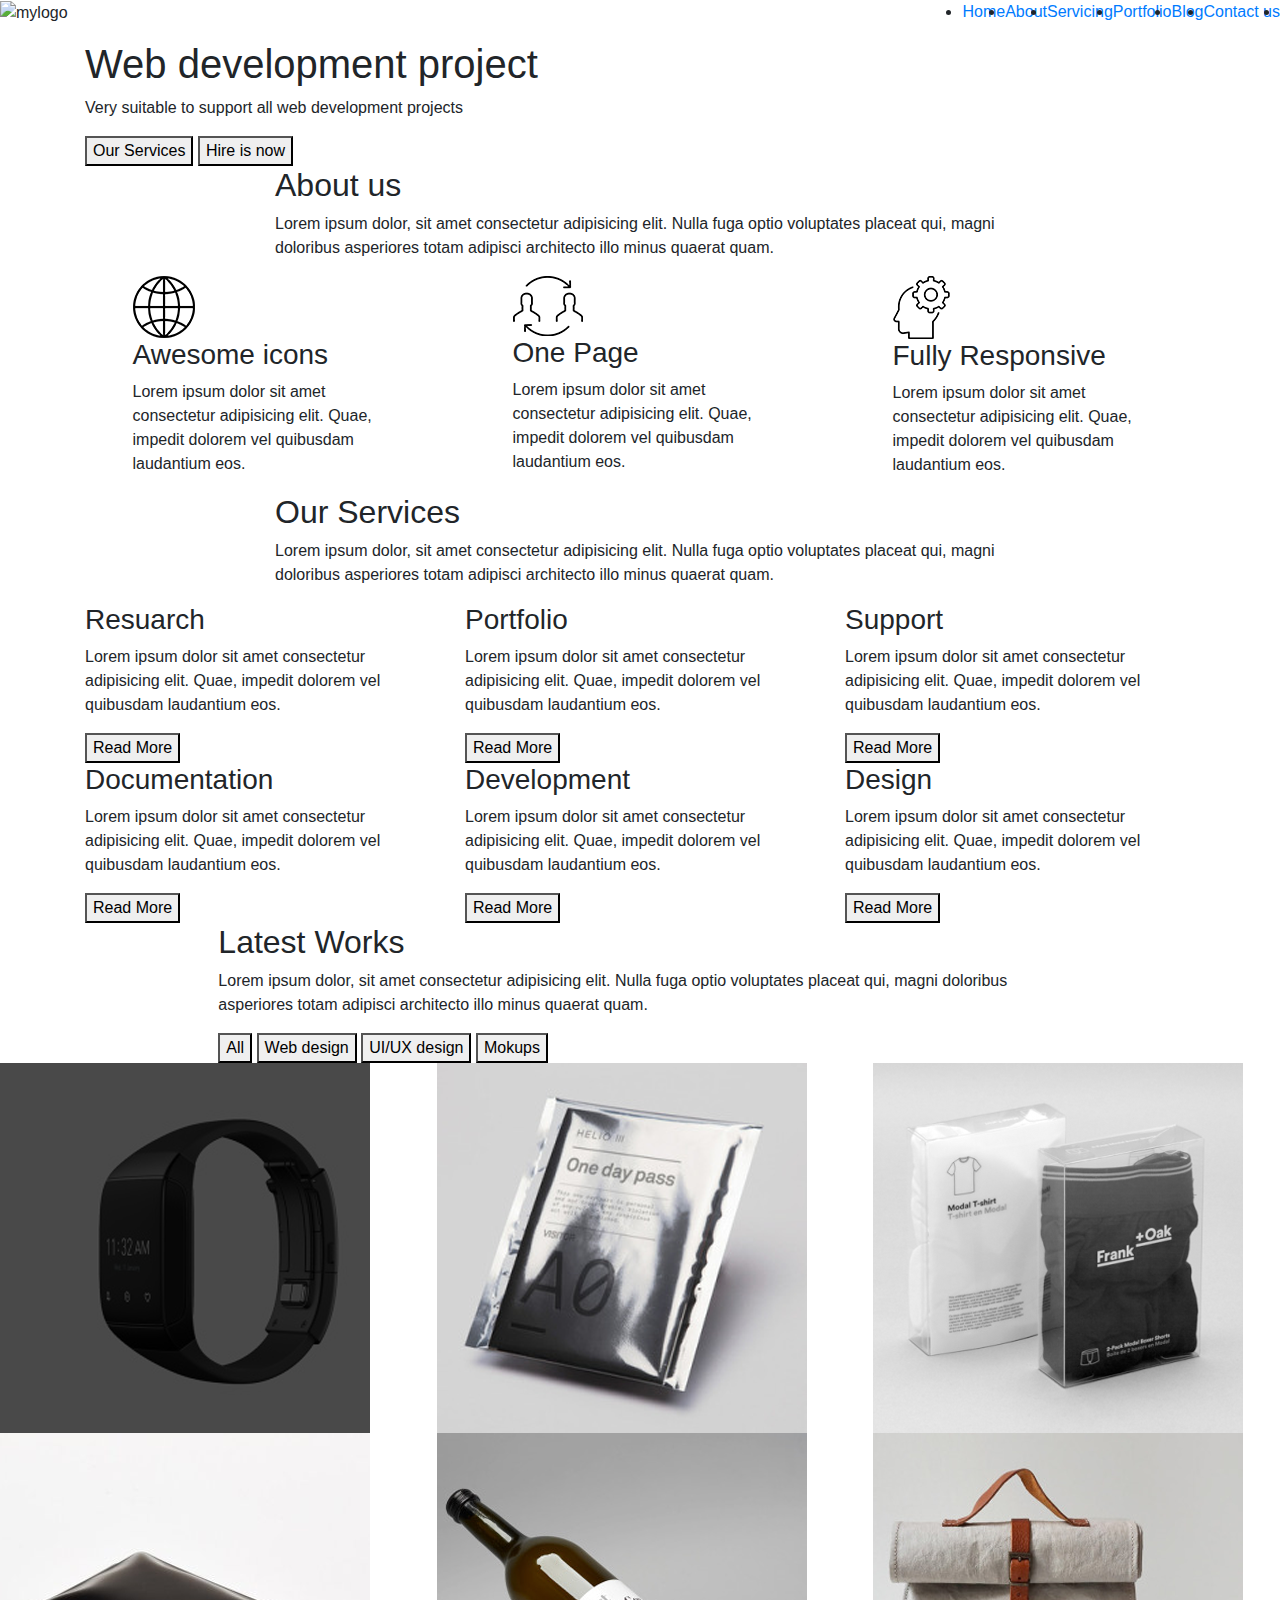
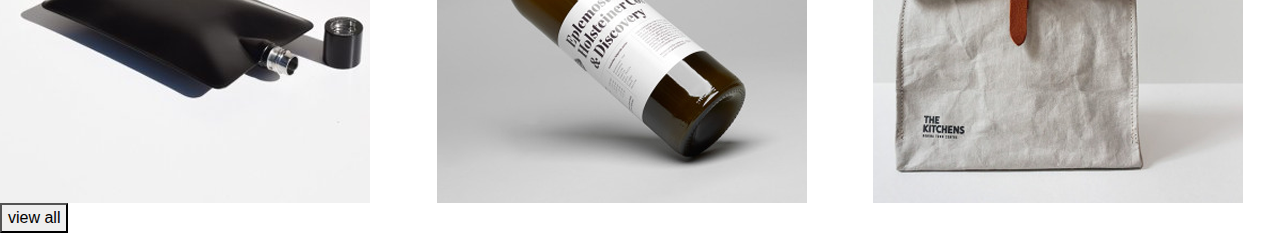
==== index.html @ f5da57b0 "PRICING PLAN" ====
<!DOCTYPE html>
<html lang="en">

<head>
  <meta charset="UTF-8" />
  <meta name="viewport" content="width=device-width, initial-scale=1.0" />
  <link rel="stylesheet" href="css/style.css">
  <script src="https://kit.fontawesome.com/3a7c97b37c.js" crossorigin="anonymous"></script>
  <link rel="stylesheet" href="https://stackpath.bootstrapcdn.com/bootstrap/4.4.1/css/bootstrap.min.css"
    integrity="sha384-Vkoo8x4CGsO3+Hhxv8T/Q5PaXtkKtu6ug5TOeNV6gBiFeWPGFN9MuhOf23Q9Ifjh" crossorigin="anonymous" />
  <title>Верстка по макету Bootstrap4 + BEM</title>
</head>

<body>
  <header class="menu-bar">
    <div class="conteiner">
      <div class="row">
        <div class="col-xl-2">
          <img src="img/logo.png" alt="mylogo" class="logo" />
        </div>
        <div class="col-xl-8 ml-auto align-self-center">
          <nav class="navigation">
            <ul class="menu d-flex justify-content-end">
              <li class="menu__item"><a href="#">Home</a></li>
              <li class="menu__item"><a href="#">About</a></li>
              <li class="menu__item"><a href="#">Servicing</a></li>
              <li class="menu__item"><a href="#">Portfolio</a></li>
              <li class="menu__item"><a href="#">Blog</a></li>
              <li class="menu__item"><a href="#">Contact us</a></li>
              <li class="menu__item"><i class="fas fa-search"></i></li>
            </ul>
          </nav>
        </div>
      </div>
    </div>
  </header>
  <header class="header">
    <div class="container">
      <div class="row">
        <div class="col-xl-12">
          <h1 class="header__title">Web development project</h1>
          <p class="header__text">
            Very suitable to support all web development projects
          </p>
          <button class="button">Our Services</button>
          <button class="button">Hire is now</button>
        </div>
      </div>
    </div>
  </header>

  <!-- ==============================================================================

                                    ABOUT US

============================================================================== -->

  <section class="about">
    <div class="container">
      <div class="row justify-content-center">
        <div class="col-xl-8">
          <h2 class="about__title">About us</h2>
          <p class="about__text">
            Lorem ipsum dolor, sit amet consectetur adipisicing elit. Nulla
            fuga optio voluptates placeat qui, magni doloribus asperiores
            totam adipisci architecto illo minus quaerat quam.
          </p>
        </div>
      </div>
      <div class="row justify-content-around">
        <div class="col-xl-3">
          <img src="img/internet.png" alt="internet" />
          <h3 class="about_h3">Awesome icons</h3>
          <p class="about__text">
            Lorem ipsum dolor sit amet consectetur adipisicing elit. Quae,
            impedit dolorem vel quibusdam laudantium eos.
          </p>
        </div>
        <div class="col-xl-3">
          <img src="img/transfer.png" alt="world" />
          <h3 class="about_h3">One Page</h3>
          <p class="about__text">
            Lorem ipsum dolor sit amet consectetur adipisicing elit. Quae,
            impedit dolorem vel quibusdam laudantium eos.
          </p>
        </div>
        <div class="col-xl-3">
          <img src="img/head.png" alt="head" />
          <h3 class="about_h3">Fully Responsive</h3>
          <p class="about__text">
            Lorem ipsum dolor sit amet consectetur adipisicing elit. Quae,
            impedit dolorem vel quibusdam laudantium eos.
          </p>
        </div>
      </div>
    </div>
  </section>
  <!-- ==============================================================================
        
                                            OUR SERVICES
        
        ============================================================================== -->

  <section class="services">
    <div class="container">
      <div class="row justify-content-center">
        <div class="col-xl-8">
          <h2 class="about__title">Our Services</h2>
          <p class="about__text">
            Lorem ipsum dolor, sit amet consectetur adipisicing elit. Nulla
            fuga optio voluptates placeat qui, magni doloribus asperiores
            totam adipisci architecto illo minus quaerat quam.
          </p>
        </div>
      </div>
      <div class="row justify-content-center">
        <div class="col-xl-4">
          <div class="our_card">
            <i class="fas fa-mobile-alt icon"></i>
            <!-- класс icon для стилизации даннок иконки -->
            <h3 class="about_h3">Resuarch</h3>
            <p class="about__text">
              Lorem ipsum dolor sit amet consectetur adipisicing elit. Quae,
              impedit dolorem vel quibusdam laudantium eos.
            </p>
            <button class="button-services">Read More</button>
          </div>
        </div>
        <div class="col-xl-4">
          <div class="our_card">
            <i class="fas fa-mobile-alt icon"></i>
            <!-- класс icon для стилизации даннок иконки -->
            <h3 class="about_h3">Portfolio</h3>
            <p class="about__text">
              Lorem ipsum dolor sit amet consectetur adipisicing elit. Quae,
              impedit dolorem vel quibusdam laudantium eos.
            </p>
            <button class="button-services">Read More</button>
          </div>
        </div>
        <div class="col-xl-4">
          <div class="our_card">
            <i class="fas fa-mobile-alt icon"></i> <!-- класс icon для стилизации даннок иконки -->
            <h3 class="about_h3">Support</h3>
            <p class="about__text">
              Lorem ipsum dolor sit amet consectetur adipisicing elit. Quae,
              impedit dolorem vel quibusdam laudantium eos.
            </p>
            <button class="button-services">Read More</button>
          </div>
        </div>
        <div class="col-xl-4">
          <div class="our_card">
            <i class="fas fa-mobile-alt icon"></i> <!-- класс icon для стилизации даннок иконки -->
            <h3 class="about_h3">Documentation</h3>
            <p class="about__text">
              Lorem ipsum dolor sit amet consectetur adipisicing elit. Quae,
              impedit dolorem vel quibusdam laudantium eos.
            </p>
            <button class="button-services">Read More</button>
          </div>
        </div>
        <div class="col-xl-4">
          <div class="our_card">
            <i class="fas fa-mobile-alt icon"></i> <!-- класс icon для стилизации даннок иконки -->
            <h3 class="about_h3">Development</h3>
            <p class="about__text">
              Lorem ipsum dolor sit amet consectetur adipisicing elit. Quae,
              impedit dolorem vel quibusdam laudantium eos.
            </p>
            <button class="button-services">Read More</button>
          </div>
        </div>
        <div class="col-xl-4">
          <div class="our_card">
            <i class="fas fa-mobile-alt icon"></i> <!-- класс icon для стилизации даннок иконки -->
            <h3 class="about_h3">Design</h3>
            <p class="about__text">
              Lorem ipsum dolor sit amet consectetur adipisicing elit. Quae,
              impedit dolorem vel quibusdam laudantium eos.
            </p>
            <button class="button-services">Read More</button>
          </div>
        </div>
      </div>
    </div>
  </section>

  <!-- ==============================================================================
                
                                                    LATEST WORKS portfolio
                
                ============================================================================== -->

  <section class="portfolio">
    <container>
      <div class="row justify-content-center">
        <div class="col-xl-8">
          <h2 class="about__title">Latest Works</h2>
          <p class="about__text">
            Lorem ipsum dolor, sit amet consectetur adipisicing elit. Nulla
            fuga optio voluptates placeat qui, magni doloribus asperiores
            totam adipisci architecto illo minus quaerat quam.
          </p>
          <button val="on" class="button" filter="all">All</button>
          <button val="off" class="button" filter="wd">Web design</button>
          <button val="off" class="button" filter="ud">UI/UX design</button>
          <button val="off" class="button" filter="moc">Mokups</button>
        </div>
      </div>
      <div class="row filter">
        <div filter="wd" class="col-xl-4">
          <img src="img/item1.png" alt="" />
        </div>
        <div filter="moc" class="col-xl-4"><img src="img/item2.png" alt="" /></div>
        <div filter="wd" class="col-xl-4"><img src="img/item3.png" alt="" /></div>
        <div filter="moc" class="col-xl-4"><img src="img/item4.png" alt="" /></div>
        <div filter="ud" class="col-xl-4"><img src="img/item5.png" alt="" /></div>
        <div filter="ud" class="col-xl-4"><img src="img/item6.png" alt="" /></div>
      </div>
      <div class="row">
        <div class="col-xl-12">
          <button class="button">view all</button>
        </div>
      </div>
    </container>
  </section>

  <!-- ==============================================================================
    
                                        PRICING PLAN
    
    ============================================================================== -->


  <script src="https://code.jquery.com/jquery-3.4.1.slim.min.js"
    integrity="sha384-J6qa4849blE2+poT4WnyKhv5vZF5SrPo0iEjwBvKU7imGFAV0wwj1yYfoRSJoZ+n"
    crossorigin="anonymous"></script>
  <script src="https://cdn.jsdelivr.net/npm/popper.js@1.16.0/dist/umd/popper.min.js"
    integrity="sha384-Q6E9RHvbIyZFJoft+2mJbHaEWldlvI9IOYy5n3zV9zzTtmI3UksdQRVvoxMfooAo"
    crossorigin="anonymous"></script>
  <script src="https://stackpath.bootstrapcdn.com/bootstrap/4.4.1/js/bootstrap.min.js"
    integrity="sha384-wfSDF2E50Y2D1uUdj0O3uMBJnjuUD4Ih7YwaYd1iqfktj0Uod8GCExl3Og8ifwB6"
    crossorigin="anonymous"></script>
  <script src="js/main.js"></script>
</body>

</html>
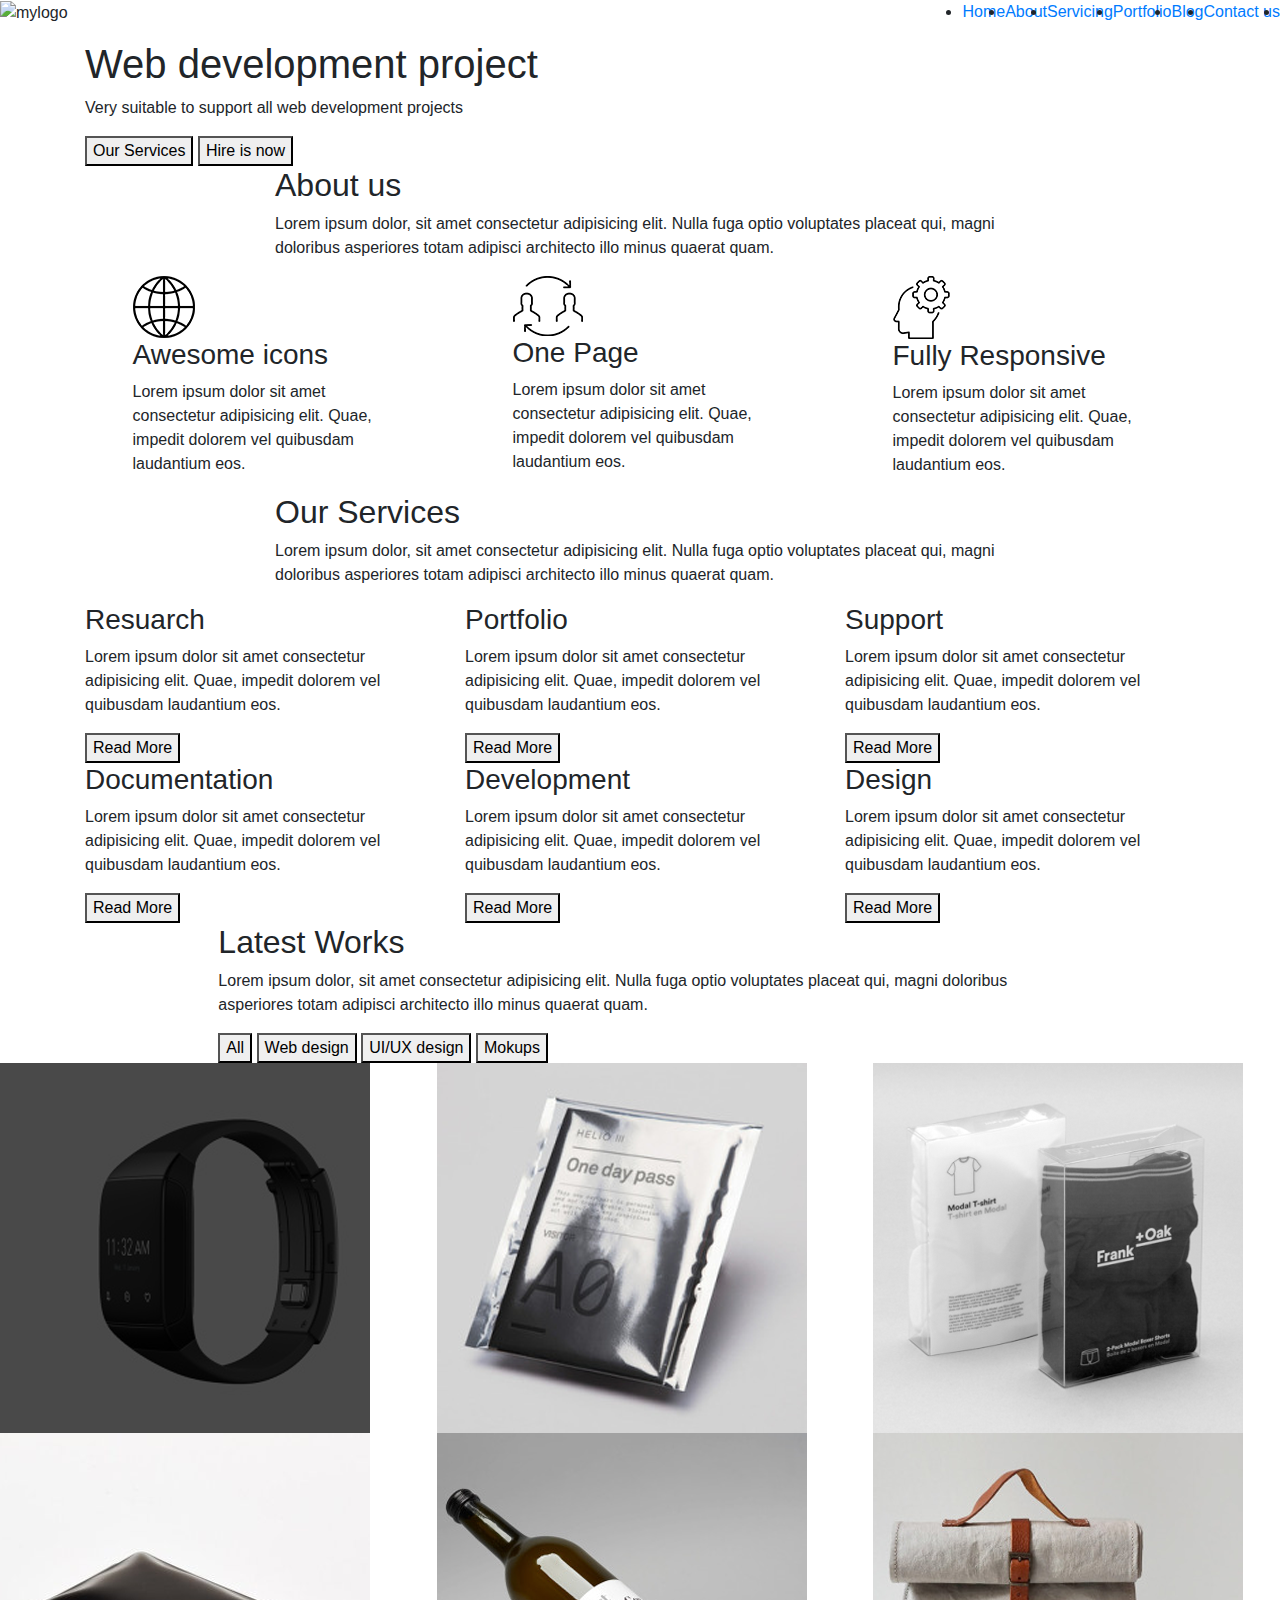
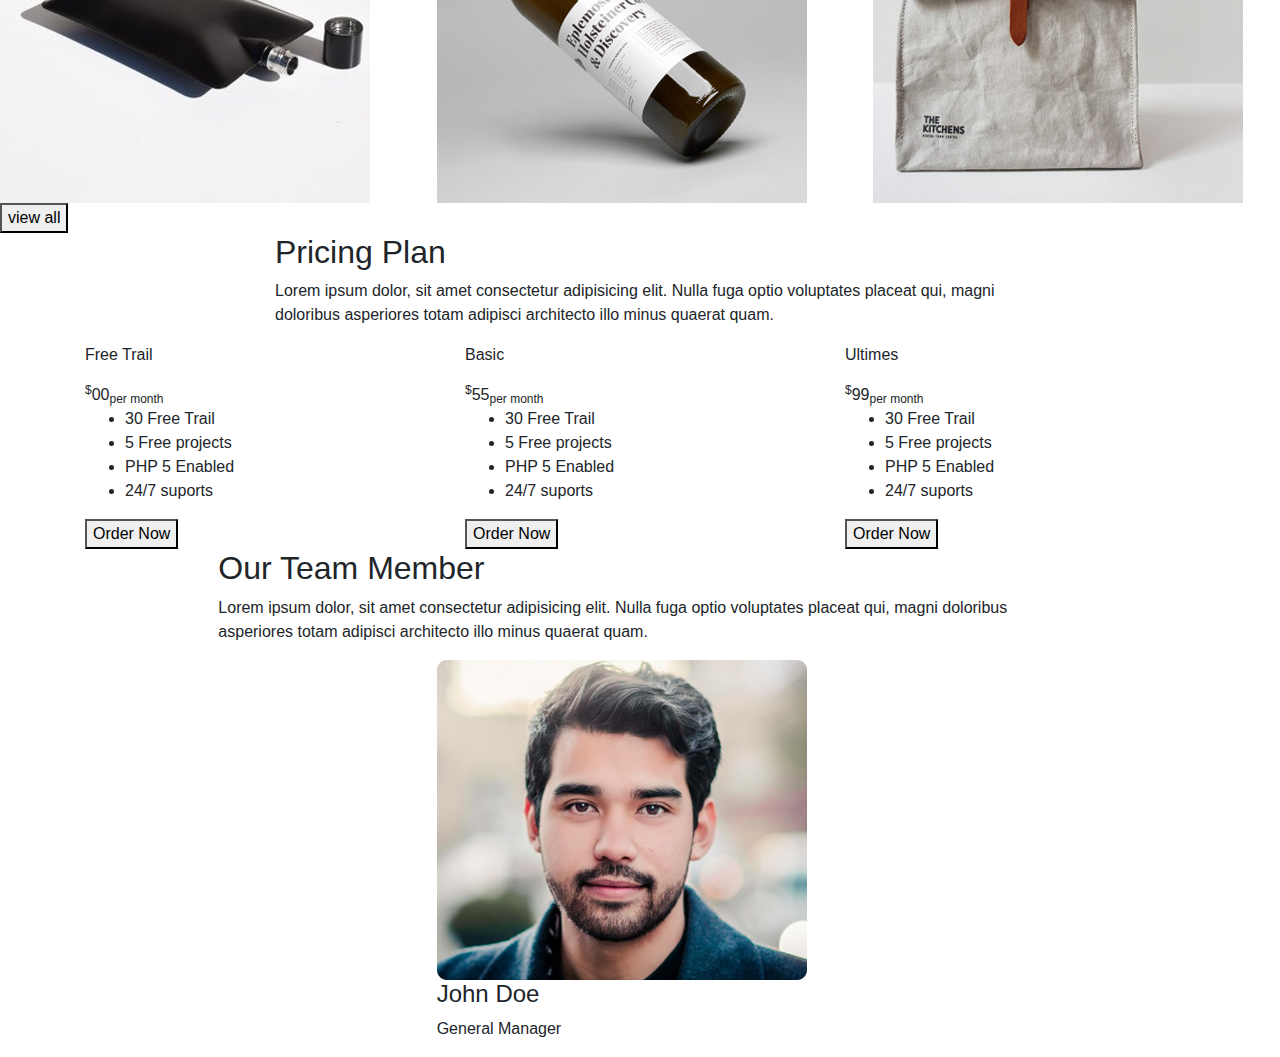
==== commit 86f0ec92: "OUR TEAM" ====
--- a/index.html
+++ b/index.html
@@ -2,247 +2,334 @@
 <html lang="en">
 
 <head>
-  <meta charset="UTF-8" />
-  <meta name="viewport" content="width=device-width, initial-scale=1.0" />
-  <link rel="stylesheet" href="css/style.css">
-  <script src="https://kit.fontawesome.com/3a7c97b37c.js" crossorigin="anonymous"></script>
-  <link rel="stylesheet" href="https://stackpath.bootstrapcdn.com/bootstrap/4.4.1/css/bootstrap.min.css"
-    integrity="sha384-Vkoo8x4CGsO3+Hhxv8T/Q5PaXtkKtu6ug5TOeNV6gBiFeWPGFN9MuhOf23Q9Ifjh" crossorigin="anonymous" />
-  <title>Верстка по макету Bootstrap4 + BEM</title>
+    <meta charset="UTF-8" />
+    <meta name="viewport" content="width=device-width, initial-scale=1.0" />
+    <link rel="stylesheet" href="css/style.css">
+    <link rel="stylesheet" type="text/css" href="//cdn.jsdelivr.net/npm/slick-carousel@1.8.1/slick/slick.css" />
+    <script src="https://kit.fontawesome.com/3a7c97b37c.js" crossorigin="anonymous"></script>
+    <link rel="stylesheet" href="https://stackpath.bootstrapcdn.com/bootstrap/4.4.1/css/bootstrap.min.css" integrity="sha384-Vkoo8x4CGsO3+Hhxv8T/Q5PaXtkKtu6ug5TOeNV6gBiFeWPGFN9MuhOf23Q9Ifjh" crossorigin="anonymous" />
+    <title>Верстка по макету Bootstrap4 + BEM</title>
 </head>
 
 <body>
-  <header class="menu-bar">
-    <div class="conteiner">
-      <div class="row">
-        <div class="col-xl-2">
-          <img src="img/logo.png" alt="mylogo" class="logo" />
-        </div>
-        <div class="col-xl-8 ml-auto align-self-center">
-          <nav class="navigation">
-            <ul class="menu d-flex justify-content-end">
-              <li class="menu__item"><a href="#">Home</a></li>
-              <li class="menu__item"><a href="#">About</a></li>
-              <li class="menu__item"><a href="#">Servicing</a></li>
-              <li class="menu__item"><a href="#">Portfolio</a></li>
-              <li class="menu__item"><a href="#">Blog</a></li>
-              <li class="menu__item"><a href="#">Contact us</a></li>
-              <li class="menu__item"><i class="fas fa-search"></i></li>
-            </ul>
-          </nav>
-        </div>
-      </div>
-    </div>
-  </header>
-  <header class="header">
-    <div class="container">
-      <div class="row">
-        <div class="col-xl-12">
-          <h1 class="header__title">Web development project</h1>
-          <p class="header__text">
-            Very suitable to support all web development projects
-          </p>
-          <button class="button">Our Services</button>
-          <button class="button">Hire is now</button>
-        </div>
-      </div>
-    </div>
-  </header>
-
-  <!-- ==============================================================================
+    <header class="menu-bar">
+        <div class="conteiner">
+            <div class="row">
+                <div class="col-xl-2">
+                    <img src="img/logo.png" alt="mylogo" class="logo" />
+                </div>
+                <div class="col-xl-8 ml-auto align-self-center">
+                    <nav class="navigation">
+                        <ul class="menu d-flex justify-content-end">
+                            <li class="menu__item"><a href="#">Home</a></li>
+                            <li class="menu__item"><a href="#">About</a></li>
+                            <li class="menu__item"><a href="#">Servicing</a></li>
+                            <li class="menu__item"><a href="#">Portfolio</a></li>
+                            <li class="menu__item"><a href="#">Blog</a></li>
+                            <li class="menu__item"><a href="#">Contact us</a></li>
+                            <li class="menu__item"><i class="fas fa-search"></i></li>
+                        </ul>
+                    </nav>
+                </div>
+            </div>
+        </div>
+    </header>
+    <header class="header">
+        <div class="container">
+            <div class="row">
+                <div class="col-xl-12">
+                    <h1 class="header__title">Web development project</h1>
+                    <p class="header__text">
+                        Very suitable to support all web development projects
+                    </p>
+                    <button class="button">Our Services</button>
+                    <button class="button">Hire is now</button>
+                </div>
+            </div>
+        </div>
+    </header>
+
+    <!-- ==============================================================================
 
                                     ABOUT US
 
 ============================================================================== -->
 
-  <section class="about">
-    <div class="container">
-      <div class="row justify-content-center">
-        <div class="col-xl-8">
-          <h2 class="about__title">About us</h2>
-          <p class="about__text">
-            Lorem ipsum dolor, sit amet consectetur adipisicing elit. Nulla
-            fuga optio voluptates placeat qui, magni doloribus asperiores
-            totam adipisci architecto illo minus quaerat quam.
-          </p>
-        </div>
-      </div>
-      <div class="row justify-content-around">
-        <div class="col-xl-3">
-          <img src="img/internet.png" alt="internet" />
-          <h3 class="about_h3">Awesome icons</h3>
-          <p class="about__text">
-            Lorem ipsum dolor sit amet consectetur adipisicing elit. Quae,
-            impedit dolorem vel quibusdam laudantium eos.
-          </p>
-        </div>
-        <div class="col-xl-3">
-          <img src="img/transfer.png" alt="world" />
-          <h3 class="about_h3">One Page</h3>
-          <p class="about__text">
-            Lorem ipsum dolor sit amet consectetur adipisicing elit. Quae,
-            impedit dolorem vel quibusdam laudantium eos.
-          </p>
-        </div>
-        <div class="col-xl-3">
-          <img src="img/head.png" alt="head" />
-          <h3 class="about_h3">Fully Responsive</h3>
-          <p class="about__text">
-            Lorem ipsum dolor sit amet consectetur adipisicing elit. Quae,
-            impedit dolorem vel quibusdam laudantium eos.
-          </p>
-        </div>
-      </div>
-    </div>
-  </section>
-  <!-- ==============================================================================
+    <section class="about">
+        <div class="container">
+            <div class="row justify-content-center">
+                <div class="col-xl-8">
+                    <h2 class="about__title">About us</h2>
+                    <p class="about__text">
+                        Lorem ipsum dolor, sit amet consectetur adipisicing elit. Nulla fuga optio voluptates placeat qui, magni doloribus asperiores totam adipisci architecto illo minus quaerat quam.
+                    </p>
+                </div>
+            </div>
+            <div class="row justify-content-around">
+                <div class="col-xl-3">
+                    <img src="img/internet.png" alt="internet" />
+                    <h3 class="about_h3">Awesome icons</h3>
+                    <p class="about__text">
+                        Lorem ipsum dolor sit amet consectetur adipisicing elit. Quae, impedit dolorem vel quibusdam laudantium eos.
+                    </p>
+                </div>
+                <div class="col-xl-3">
+                    <img src="img/transfer.png" alt="world" />
+                    <h3 class="about_h3">One Page</h3>
+                    <p class="about__text">
+                        Lorem ipsum dolor sit amet consectetur adipisicing elit. Quae, impedit dolorem vel quibusdam laudantium eos.
+                    </p>
+                </div>
+                <div class="col-xl-3">
+                    <img src="img/head.png" alt="head" />
+                    <h3 class="about_h3">Fully Responsive</h3>
+                    <p class="about__text">
+                        Lorem ipsum dolor sit amet consectetur adipisicing elit. Quae, impedit dolorem vel quibusdam laudantium eos.
+                    </p>
+                </div>
+            </div>
+        </div>
+    </section>
+    <!-- ==============================================================================
         
                                             OUR SERVICES
         
         ============================================================================== -->
 
-  <section class="services">
-    <div class="container">
-      <div class="row justify-content-center">
-        <div class="col-xl-8">
-          <h2 class="about__title">Our Services</h2>
-          <p class="about__text">
-            Lorem ipsum dolor, sit amet consectetur adipisicing elit. Nulla
-            fuga optio voluptates placeat qui, magni doloribus asperiores
-            totam adipisci architecto illo minus quaerat quam.
-          </p>
-        </div>
-      </div>
-      <div class="row justify-content-center">
-        <div class="col-xl-4">
-          <div class="our_card">
-            <i class="fas fa-mobile-alt icon"></i>
-            <!-- класс icon для стилизации даннок иконки -->
-            <h3 class="about_h3">Resuarch</h3>
-            <p class="about__text">
-              Lorem ipsum dolor sit amet consectetur adipisicing elit. Quae,
-              impedit dolorem vel quibusdam laudantium eos.
-            </p>
-            <button class="button-services">Read More</button>
-          </div>
-        </div>
-        <div class="col-xl-4">
-          <div class="our_card">
-            <i class="fas fa-mobile-alt icon"></i>
-            <!-- класс icon для стилизации даннок иконки -->
-            <h3 class="about_h3">Portfolio</h3>
-            <p class="about__text">
-              Lorem ipsum dolor sit amet consectetur adipisicing elit. Quae,
-              impedit dolorem vel quibusdam laudantium eos.
-            </p>
-            <button class="button-services">Read More</button>
-          </div>
-        </div>
-        <div class="col-xl-4">
-          <div class="our_card">
-            <i class="fas fa-mobile-alt icon"></i> <!-- класс icon для стилизации даннок иконки -->
-            <h3 class="about_h3">Support</h3>
-            <p class="about__text">
-              Lorem ipsum dolor sit amet consectetur adipisicing elit. Quae,
-              impedit dolorem vel quibusdam laudantium eos.
-            </p>
-            <button class="button-services">Read More</button>
-          </div>
-        </div>
-        <div class="col-xl-4">
-          <div class="our_card">
-            <i class="fas fa-mobile-alt icon"></i> <!-- класс icon для стилизации даннок иконки -->
-            <h3 class="about_h3">Documentation</h3>
-            <p class="about__text">
-              Lorem ipsum dolor sit amet consectetur adipisicing elit. Quae,
-              impedit dolorem vel quibusdam laudantium eos.
-            </p>
-            <button class="button-services">Read More</button>
-          </div>
-        </div>
-        <div class="col-xl-4">
-          <div class="our_card">
-            <i class="fas fa-mobile-alt icon"></i> <!-- класс icon для стилизации даннок иконки -->
-            <h3 class="about_h3">Development</h3>
-            <p class="about__text">
-              Lorem ipsum dolor sit amet consectetur adipisicing elit. Quae,
-              impedit dolorem vel quibusdam laudantium eos.
-            </p>
-            <button class="button-services">Read More</button>
-          </div>
-        </div>
-        <div class="col-xl-4">
-          <div class="our_card">
-            <i class="fas fa-mobile-alt icon"></i> <!-- класс icon для стилизации даннок иконки -->
-            <h3 class="about_h3">Design</h3>
-            <p class="about__text">
-              Lorem ipsum dolor sit amet consectetur adipisicing elit. Quae,
-              impedit dolorem vel quibusdam laudantium eos.
-            </p>
-            <button class="button-services">Read More</button>
-          </div>
-        </div>
-      </div>
-    </div>
-  </section>
-
-  <!-- ==============================================================================
+    <section class="services">
+        <div class="container">
+            <div class="row justify-content-center">
+                <div class="col-xl-8">
+                    <h2 class="about__title">Our Services</h2>
+                    <p class="about__text">
+                        Lorem ipsum dolor, sit amet consectetur adipisicing elit. Nulla fuga optio voluptates placeat qui, magni doloribus asperiores totam adipisci architecto illo minus quaerat quam.
+                    </p>
+                </div>
+            </div>
+            <div class="row justify-content-center">
+                <div class="col-xl-4">
+                    <div class="our_card">
+                        <i class="fas fa-mobile-alt icon"></i>
+                        <!-- класс icon для стилизации даннок иконки -->
+                        <h3 class="about_h3">Resuarch</h3>
+                        <p class="about__text">
+                            Lorem ipsum dolor sit amet consectetur adipisicing elit. Quae, impedit dolorem vel quibusdam laudantium eos.
+                        </p>
+                        <button class="button-services">Read More</button>
+                    </div>
+                </div>
+                <div class="col-xl-4">
+                    <div class="our_card">
+                        <i class="fas fa-mobile-alt icon"></i>
+                        <!-- класс icon для стилизации даннок иконки -->
+                        <h3 class="about_h3">Portfolio</h3>
+                        <p class="about__text">
+                            Lorem ipsum dolor sit amet consectetur adipisicing elit. Quae, impedit dolorem vel quibusdam laudantium eos.
+                        </p>
+                        <button class="button-services">Read More</button>
+                    </div>
+                </div>
+                <div class="col-xl-4">
+                    <div class="our_card">
+                        <i class="fas fa-mobile-alt icon"></i>
+                        <!-- класс icon для стилизации даннок иконки -->
+                        <h3 class="about_h3">Support</h3>
+                        <p class="about__text">
+                            Lorem ipsum dolor sit amet consectetur adipisicing elit. Quae, impedit dolorem vel quibusdam laudantium eos.
+                        </p>
+                        <button class="button-services">Read More</button>
+                    </div>
+                </div>
+                <div class="col-xl-4">
+                    <div class="our_card">
+                        <i class="fas fa-mobile-alt icon"></i>
+                        <!-- класс icon для стилизации даннок иконки -->
+                        <h3 class="about_h3">Documentation</h3>
+                        <p class="about__text">
+                            Lorem ipsum dolor sit amet consectetur adipisicing elit. Quae, impedit dolorem vel quibusdam laudantium eos.
+                        </p>
+                        <button class="button-services">Read More</button>
+                    </div>
+                </div>
+                <div class="col-xl-4">
+                    <div class="our_card">
+                        <i class="fas fa-mobile-alt icon"></i>
+                        <!-- класс icon для стилизации даннок иконки -->
+                        <h3 class="about_h3">Development</h3>
+                        <p class="about__text">
+                            Lorem ipsum dolor sit amet consectetur adipisicing elit. Quae, impedit dolorem vel quibusdam laudantium eos.
+                        </p>
+                        <button class="button-services">Read More</button>
+                    </div>
+                </div>
+                <div class="col-xl-4">
+                    <div class="our_card">
+                        <i class="fas fa-mobile-alt icon"></i>
+                        <!-- класс icon для стилизации даннок иконки -->
+                        <h3 class="about_h3">Design</h3>
+                        <p class="about__text">
+                            Lorem ipsum dolor sit amet consectetur adipisicing elit. Quae, impedit dolorem vel quibusdam laudantium eos.
+                        </p>
+                        <button class="button-services">Read More</button>
+                    </div>
+                </div>
+            </div>
+        </div>
+    </section>
+
+    <!-- ==============================================================================
                 
                                                     LATEST WORKS portfolio
                 
                 ============================================================================== -->
 
-  <section class="portfolio">
-    <container>
-      <div class="row justify-content-center">
-        <div class="col-xl-8">
-          <h2 class="about__title">Latest Works</h2>
-          <p class="about__text">
-            Lorem ipsum dolor, sit amet consectetur adipisicing elit. Nulla
-            fuga optio voluptates placeat qui, magni doloribus asperiores
-            totam adipisci architecto illo minus quaerat quam.
-          </p>
-          <button val="on" class="button" filter="all">All</button>
-          <button val="off" class="button" filter="wd">Web design</button>
-          <button val="off" class="button" filter="ud">UI/UX design</button>
-          <button val="off" class="button" filter="moc">Mokups</button>
-        </div>
-      </div>
-      <div class="row filter">
-        <div filter="wd" class="col-xl-4">
-          <img src="img/item1.png" alt="" />
-        </div>
-        <div filter="moc" class="col-xl-4"><img src="img/item2.png" alt="" /></div>
-        <div filter="wd" class="col-xl-4"><img src="img/item3.png" alt="" /></div>
-        <div filter="moc" class="col-xl-4"><img src="img/item4.png" alt="" /></div>
-        <div filter="ud" class="col-xl-4"><img src="img/item5.png" alt="" /></div>
-        <div filter="ud" class="col-xl-4"><img src="img/item6.png" alt="" /></div>
-      </div>
-      <div class="row">
-        <div class="col-xl-12">
-          <button class="button">view all</button>
-        </div>
-      </div>
-    </container>
-  </section>
-
-  <!-- ==============================================================================
+    <section class="portfolio">
+        <container>
+            <div class="row justify-content-center">
+                <div class="col-xl-8">
+                    <h2 class="about__title">Latest Works</h2>
+                    <p class="about__text">
+                        Lorem ipsum dolor, sit amet consectetur adipisicing elit. Nulla fuga optio voluptates placeat qui, magni doloribus asperiores totam adipisci architecto illo minus quaerat quam.
+                    </p>
+                    <button val="on" class="button" filter="all">All</button>
+                    <button val="off" class="button" filter="wd">Web design</button>
+                    <button val="off" class="button" filter="ud">UI/UX design</button>
+                    <button val="off" class="button" filter="moc">Mokups</button>
+                </div>
+            </div>
+            <div class="row filter">
+                <div filter="wd" class="col-xl-4">
+                    <img src="img/item1.png" alt="" />
+                </div>
+                <div filter="moc" class="col-xl-4"><img src="img/item2.png" alt="" /></div>
+                <div filter="wd" class="col-xl-4"><img src="img/item3.png" alt="" /></div>
+                <div filter="moc" class="col-xl-4"><img src="img/item4.png" alt="" /></div>
+                <div filter="ud" class="col-xl-4"><img src="img/item5.png" alt="" /></div>
+                <div filter="ud" class="col-xl-4"><img src="img/item6.png" alt="" /></div>
+            </div>
+            <div class="row">
+                <div class="col-xl-12">
+                    <button class="button">view all</button>
+                </div>
+            </div>
+        </container>
+    </section>
+
+    <!-- ==============================================================================
     
                                         PRICING PLAN
     
     ============================================================================== -->
 
-
-  <script src="https://code.jquery.com/jquery-3.4.1.slim.min.js"
-    integrity="sha384-J6qa4849blE2+poT4WnyKhv5vZF5SrPo0iEjwBvKU7imGFAV0wwj1yYfoRSJoZ+n"
-    crossorigin="anonymous"></script>
-  <script src="https://cdn.jsdelivr.net/npm/popper.js@1.16.0/dist/umd/popper.min.js"
-    integrity="sha384-Q6E9RHvbIyZFJoft+2mJbHaEWldlvI9IOYy5n3zV9zzTtmI3UksdQRVvoxMfooAo"
-    crossorigin="anonymous"></script>
-  <script src="https://stackpath.bootstrapcdn.com/bootstrap/4.4.1/js/bootstrap.min.js"
-    integrity="sha384-wfSDF2E50Y2D1uUdj0O3uMBJnjuUD4Ih7YwaYd1iqfktj0Uod8GCExl3Og8ifwB6"
-    crossorigin="anonymous"></script>
-  <script src="js/main.js"></script>
+    <section class="pricing">
+        <div class="container">
+            <div class="row justify-content-center">
+                <div class="col-xl-8">
+                    <h2 class="about__title">Pricing Plan</h2>
+                    <p class="about__text">
+                        Lorem ipsum dolor, sit amet consectetur adipisicing elit. Nulla fuga optio voluptates placeat qui, magni doloribus asperiores totam adipisci architecto illo minus quaerat quam.
+                    </p>
+                </div>
+            </div>
+            <div class="row justify-content-around">
+                <div class="col-xl-4">
+                    <div class="price">
+                        <div class="price__head">
+                            <p>Free Trail</p>
+                            <sup>$</sup>00<sub>per month</sub>
+                        </div>
+                        <div class="price__body">
+                            <ul>
+                                <li>30 Free Trail</li>
+                                <li>5 Free projects</li>
+                                <li> PHP 5 Enabled</li>
+                                <li>24/7 suports</li>
+                            </ul>
+                        </div>
+                        <div class="price__footer"><button>Order Now</button>
+                        </div>
+                    </div>
+                </div>
+                <div class="col-xl-4">
+                    <div class="price">
+                        <div class="price__head">
+                            <p>Basic</p>
+                            <sup>$</sup>55<sub>per month</sub>
+                        </div>
+                        <div class="price__body">
+                            <ul>
+                                <li>30 Free Trail</li>
+                                <li>5 Free projects</li>
+                                <li> PHP 5 Enabled</li>
+                                <li>24/7 suports</li>
+                            </ul>
+                        </div>
+                        <div class="price__footer"><button>Order Now</button>
+                        </div>
+                    </div>
+                </div>
+                <div class="col-xl-4">
+                    <div class="price">
+                        <div class="price__head">
+                            <p>Ultimes</p>
+                            <sup>$</sup>99<sub>per month</sub>
+                        </div>
+                        <div class="price__body">
+                            <ul>
+                                <li>30 Free Trail</li>
+                                <li>5 Free projects</li>
+                                <li> PHP 5 Enabled</li>
+                                <li>24/7 suports</li>
+                            </ul>
+                        </div>
+                        <div class="price__footer"><button>Order Now</button>
+                        </div>
+                    </div>
+                </div>
+
+            </div>
+
+        </div>
+    </section>
+
+
+    <!-- ==============================================================================
+    
+                                        OUR TEAM
+    
+    ============================================================================== -->
+
+    <section class="team">
+        <div class="conteiner">
+            <div class="row justify-content-center">
+                <div class="col-xl-8">
+                    <h2 class="about__title">Our Team Member</h2>
+                    <p class="about__text">
+                        Lorem ipsum dolor, sit amet consectetur adipisicing elit. Nulla fuga optio voluptates placeat qui, magni doloribus asperiores totam adipisci architecto illo minus quaerat quam.
+                    </p>
+                </div>
+            </div>
+            <div class="row justify-content-center">
+                <div class="col-xl-4">
+                    <img src="img/team1.png" alt="John Doe photo">
+                    <h4>John Doe</h4>
+                    <p>General Manager</p>
+                    <div class="icons"></div>
+                </div>
+            </div>
+        </div>
+    </section>
+
+    <!-- ==============================================================================
+    
+                                        SCRIPT
+    
+    ============================================================================== -->
+    <script src="https://code.jquery.com/jquery-3.4.1.slim.min.js" integrity="sha384-J6qa4849blE2+poT4WnyKhv5vZF5SrPo0iEjwBvKU7imGFAV0wwj1yYfoRSJoZ+n" crossorigin="anonymous"></script>
+    <script src="https://cdn.jsdelivr.net/npm/popper.js@1.16.0/dist/umd/popper.min.js" integrity="sha384-Q6E9RHvbIyZFJoft+2mJbHaEWldlvI9IOYy5n3zV9zzTtmI3UksdQRVvoxMfooAo" crossorigin="anonymous"></script>
+    <script src="https://stackpath.bootstrapcdn.com/bootstrap/4.4.1/js/bootstrap.min.js" integrity="sha384-wfSDF2E50Y2D1uUdj0O3uMBJnjuUD4Ih7YwaYd1iqfktj0Uod8GCExl3Og8ifwB6" crossorigin="anonymous"></script>
+    <script type="text/javascript" src="//cdn.jsdelivr.net/npm/slick-carousel@1.8.1/slick/slick.min.js"></script>
+    <script src="js/main.js"></script>
 </body>
 
 </html>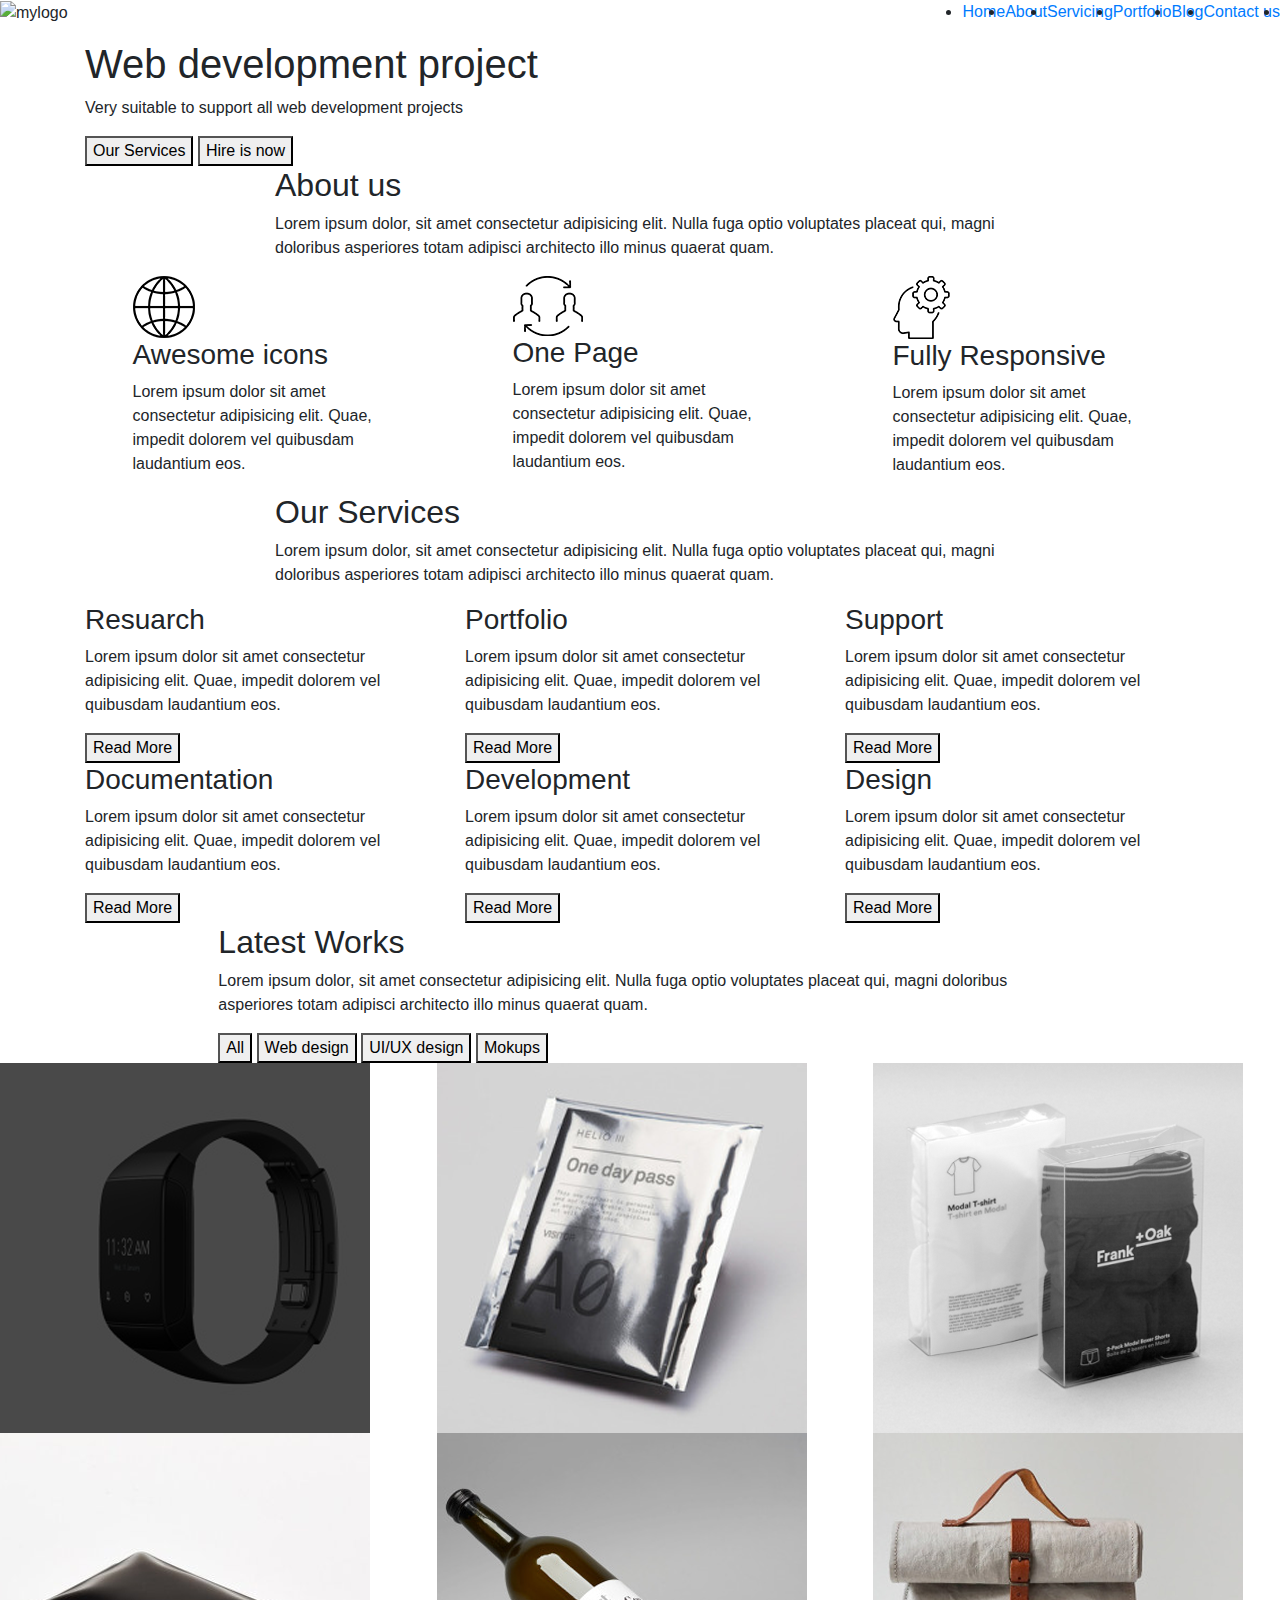
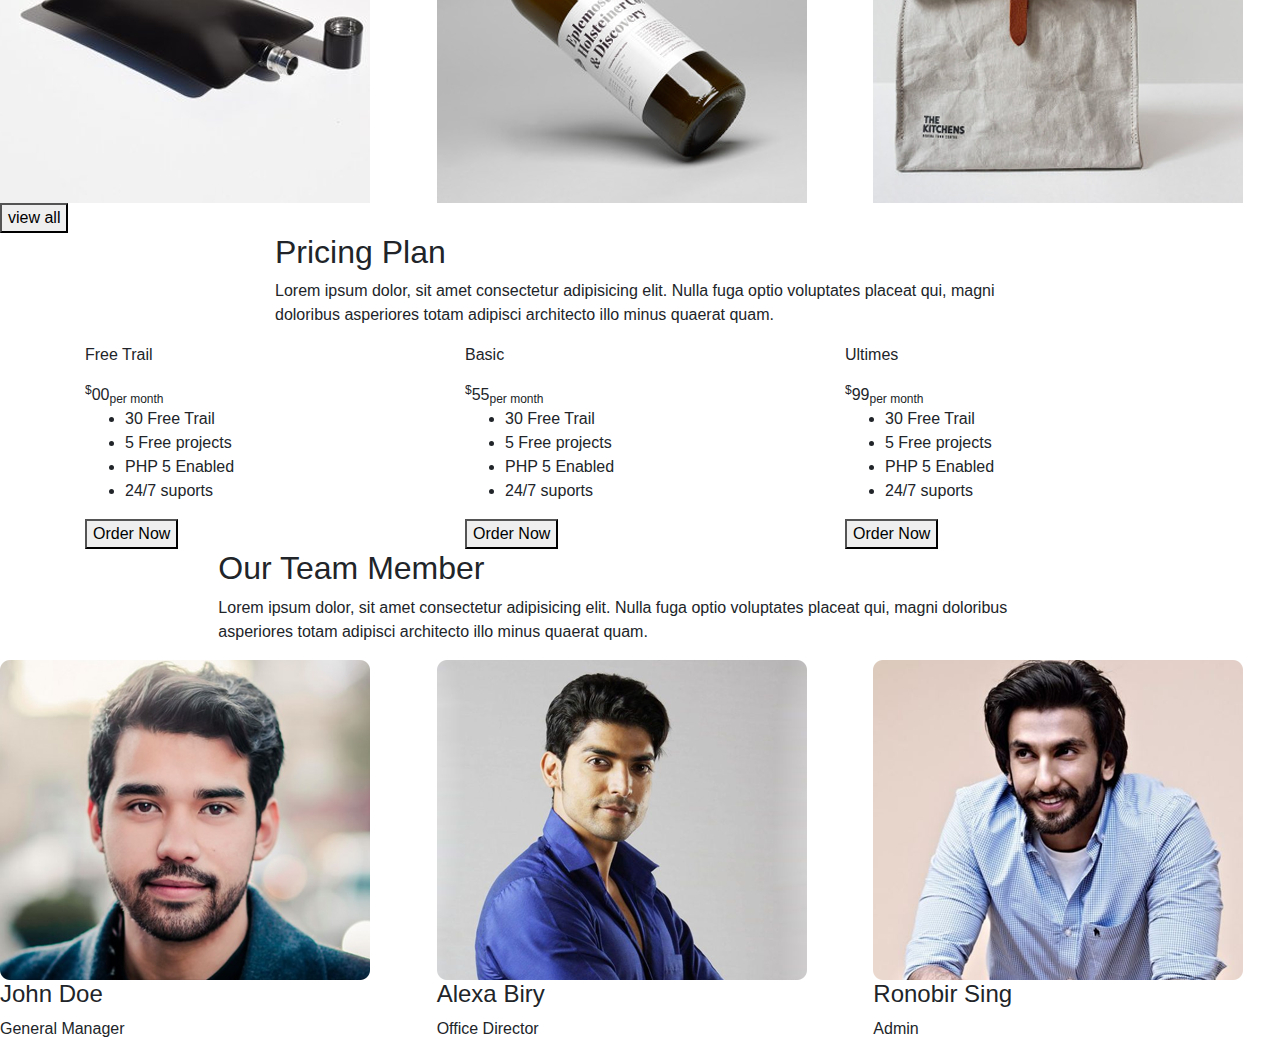
==== commit f9a3d3ff: "Our Team Member" ====
--- a/index.html
+++ b/index.html
@@ -4,8 +4,9 @@
 <head>
     <meta charset="UTF-8" />
     <meta name="viewport" content="width=device-width, initial-scale=1.0" />
+    <link rel="stylesheet" type="text/css" href="//cdn.jsdelivr.net/npm/slick-carousel@1.8.1/slick/slick.css" />
     <link rel="stylesheet" href="css/style.css">
-    <link rel="stylesheet" type="text/css" href="//cdn.jsdelivr.net/npm/slick-carousel@1.8.1/slick/slick.css" />
+
     <script src="https://kit.fontawesome.com/3a7c97b37c.js" crossorigin="anonymous"></script>
     <link rel="stylesheet" href="https://stackpath.bootstrapcdn.com/bootstrap/4.4.1/css/bootstrap.min.css" integrity="sha384-Vkoo8x4CGsO3+Hhxv8T/Q5PaXtkKtu6ug5TOeNV6gBiFeWPGFN9MuhOf23Q9Ifjh" crossorigin="anonymous" />
     <title>Верстка по макету Bootstrap4 + BEM</title>
@@ -50,9 +51,7 @@
     </header>
 
     <!-- ==============================================================================
-
                                     ABOUT US
-
 ============================================================================== -->
 
     <section class="about">
@@ -314,7 +313,94 @@
                     <img src="img/team1.png" alt="John Doe photo">
                     <h4>John Doe</h4>
                     <p>General Manager</p>
-                    <div class="icons"></div>
+                    <div class="icons">
+                        <a href="#">
+                            <span class="fa-stack fa-2x">
+                                <i class="fas fa-square fa-stack-2x"></i>
+                                <i class="fab fa-vk fa-stack-1x fa-inverse"></i>
+                        </span>
+                        </a>
+                        <a href="#">
+                            <span class="fa-stack fa-2x">
+                                <i class="fas fa-square fa-stack-2x"></i>
+                                <i class="fab fa-facebook fa-stack-1x fa-inverse"></i>
+                        </span>
+                        </a>
+                        <a href="#">
+                            <span class="fa-stack fa-2x">
+                                <i class="fas fa-square fa-stack-2x"></i>
+                                <i class="fab fa-twitter fa-stack-1x fa-inverse"></i>
+                        </span>
+                        </a>
+                        <a href="#">
+                            <span class="fa-stack fa-2x">
+                                <i class="fas fa-square fa-stack-2x"></i>
+                                <i class="fab fa-instagram fa-stack-1x fa-inverse"></i>
+                        </span>
+                        </a>
+                    </div>
+                </div>
+                <div class="col-xl-4">
+                    <img src="img/team2.png" alt="John Doe photo">
+                    <h4>Alexa Biry</h4>
+                    <p>Office Director</p>
+                    <div class="icons">
+                        <a href="#">
+                            <span class="fa-stack fa-2x">
+                                <i class="fas fa-square fa-stack-2x"></i>
+                                <i class="fab fa-vk fa-stack-1x fa-inverse"></i>
+                        </span>
+                        </a>
+                        <a href="#">
+                            <span class="fa-stack fa-2x">
+                                <i class="fas fa-square fa-stack-2x"></i>
+                                <i class="fab fa-facebook fa-stack-1x fa-inverse"></i>
+                        </span>
+                        </a>
+                        <a href="#">
+                            <span class="fa-stack fa-2x">
+                                <i class="fas fa-square fa-stack-2x"></i>
+                                <i class="fab fa-twitter fa-stack-1x fa-inverse"></i>
+                        </span>
+                        </a>
+                        <a href="#">
+                            <span class="fa-stack fa-2x">
+                                <i class="fas fa-square fa-stack-2x"></i>
+                                <i class="fab fa-instagram fa-stack-1x fa-inverse"></i>
+                        </span>
+                        </a>
+                    </div>
+                </div>
+                <div class="col-xl-4">
+                    <img img1 src="img/team3.png" alt="John Doe photo">
+                    <h4>Ronobir Sing</h4>
+                    <p>Admin</p>
+                    <div class="icons">
+                        <a href="#">
+                            <span class="fa-stack fa-2x">
+                                <i class="fas fa-square fa-stack-2x"></i>
+                                <i class="fab fa-vk fa-stack-1x fa-inverse"></i>
+                        </span>
+                        </a>
+                        <a href="#">
+                            <span class="fa-stack fa-2x">
+                                <i class="fas fa-square fa-stack-2x"></i>
+                                <i class="fab fa-facebook fa-stack-1x fa-inverse"></i>
+                        </span>
+                        </a>
+                        <a href="#">
+                            <span class="fa-stack fa-2x">
+                                <i class="fas fa-square fa-stack-2x"></i>
+                                <i class="fab fa-twitter fa-stack-1x fa-inverse"></i>
+                        </span>
+                        </a>
+                        <a href="#">
+                            <span class="fa-stack fa-2x">
+                                <i class="fas fa-square fa-stack-2x"></i>
+                                <i class="fab fa-instagram fa-stack-1x fa-inverse"></i>
+                        </span>
+                        </a>
+                    </div>
                 </div>
             </div>
         </div>
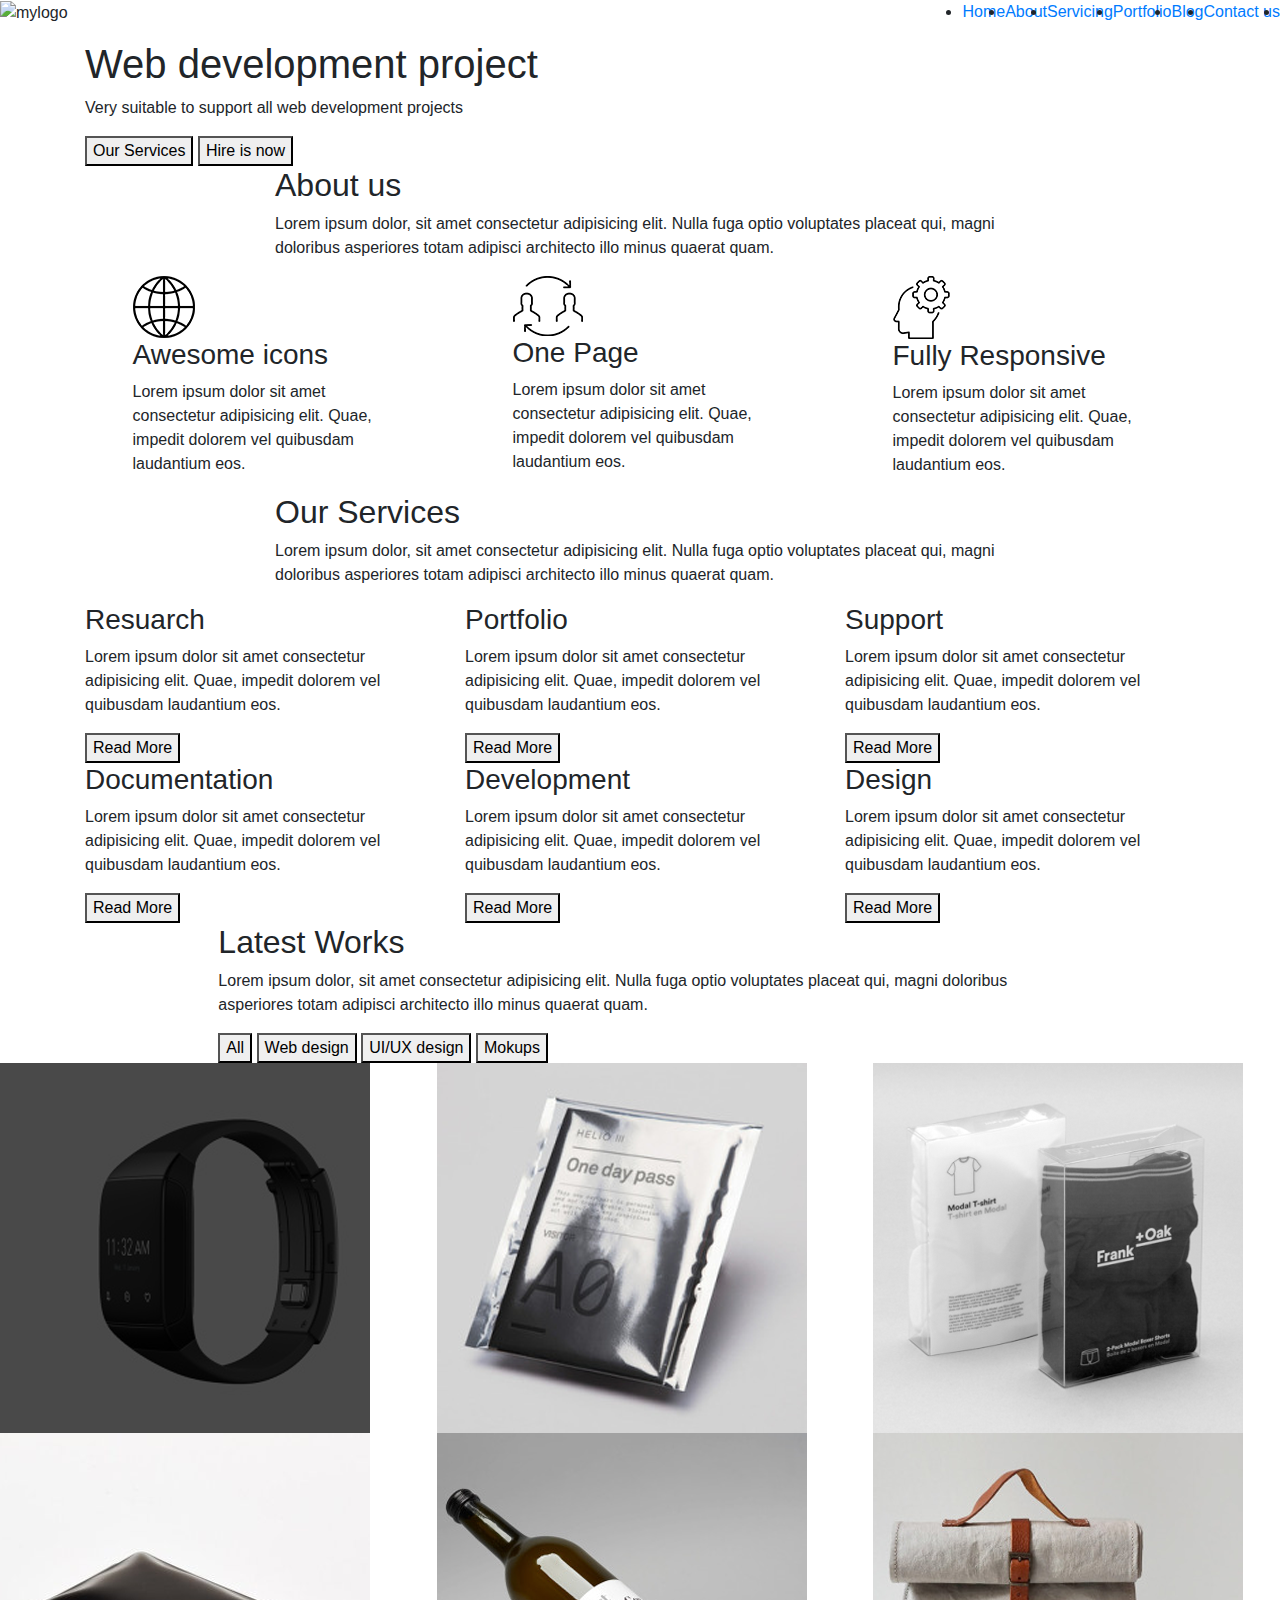
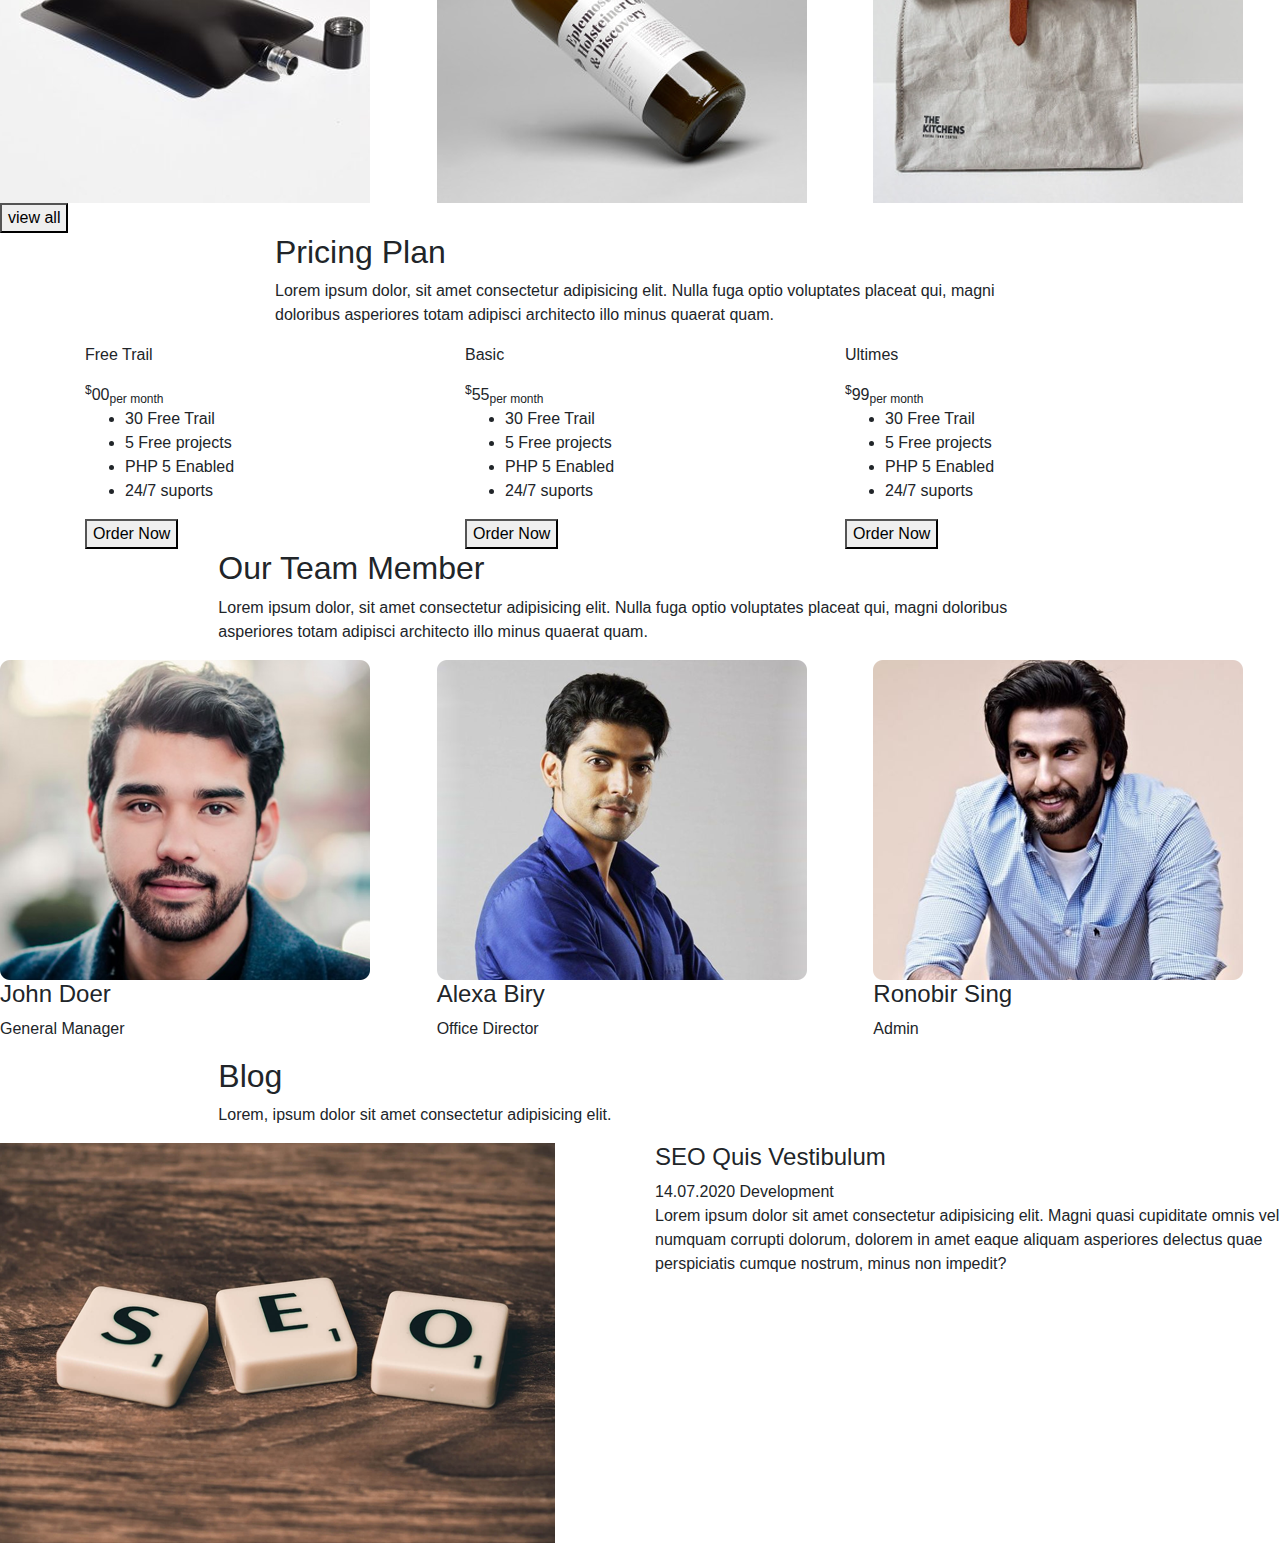
==== commit 5d485fbf: "to be" ====
--- a/index.html
+++ b/index.html
@@ -311,7 +311,7 @@
             <div class="row justify-content-center">
                 <div class="col-xl-4">
                     <img src="img/team1.png" alt="John Doe photo">
-                    <h4>John Doe</h4>
+                    <h4>John Doer</h4>
                     <p>General Manager</p>
                     <div class="icons">
                         <a href="#">
@@ -405,6 +405,37 @@
             </div>
         </div>
     </section>
+
+    <!-- ==============================================================================
+    
+                                        BLOG
+    
+    ============================================================================== -->
+
+    <section class="services">
+        <div class="conteiner">
+            <div class="row justify-content-center">
+                <div class="col-xl-8">
+                    <h2 class="about__title">Blog</h2>
+                    <p class="about__text">Lorem, ipsum dolor sit amet consectetur adipisicing elit. </p>
+
+                    </p>
+                </div>
+                <div class="row">
+                    <div class="col-xl-6"><img src="img/blog.png" alt=""></div>
+                    <div class="col-xl-6">
+                        <h4>SEO Quis Vestibulum</h4>
+                        <div>
+                            <span><i class="far fa-calendar-alt"></i>14.07.2020</span>
+                            <span><i class="far fa-clipboard"></i></i>Development</span>
+                        </div>
+                        <p>Lorem ipsum dolor sit amet consectetur adipisicing elit. Magni quasi cupiditate omnis vel, numquam corrupti dolorum, dolorem in amet eaque aliquam asperiores delectus quae perspiciatis cumque nostrum, minus non impedit?</p>
+                    </div>
+                </div>
+            </div>
+        </div>
+    </section>
+
 
     <!-- ==============================================================================
     
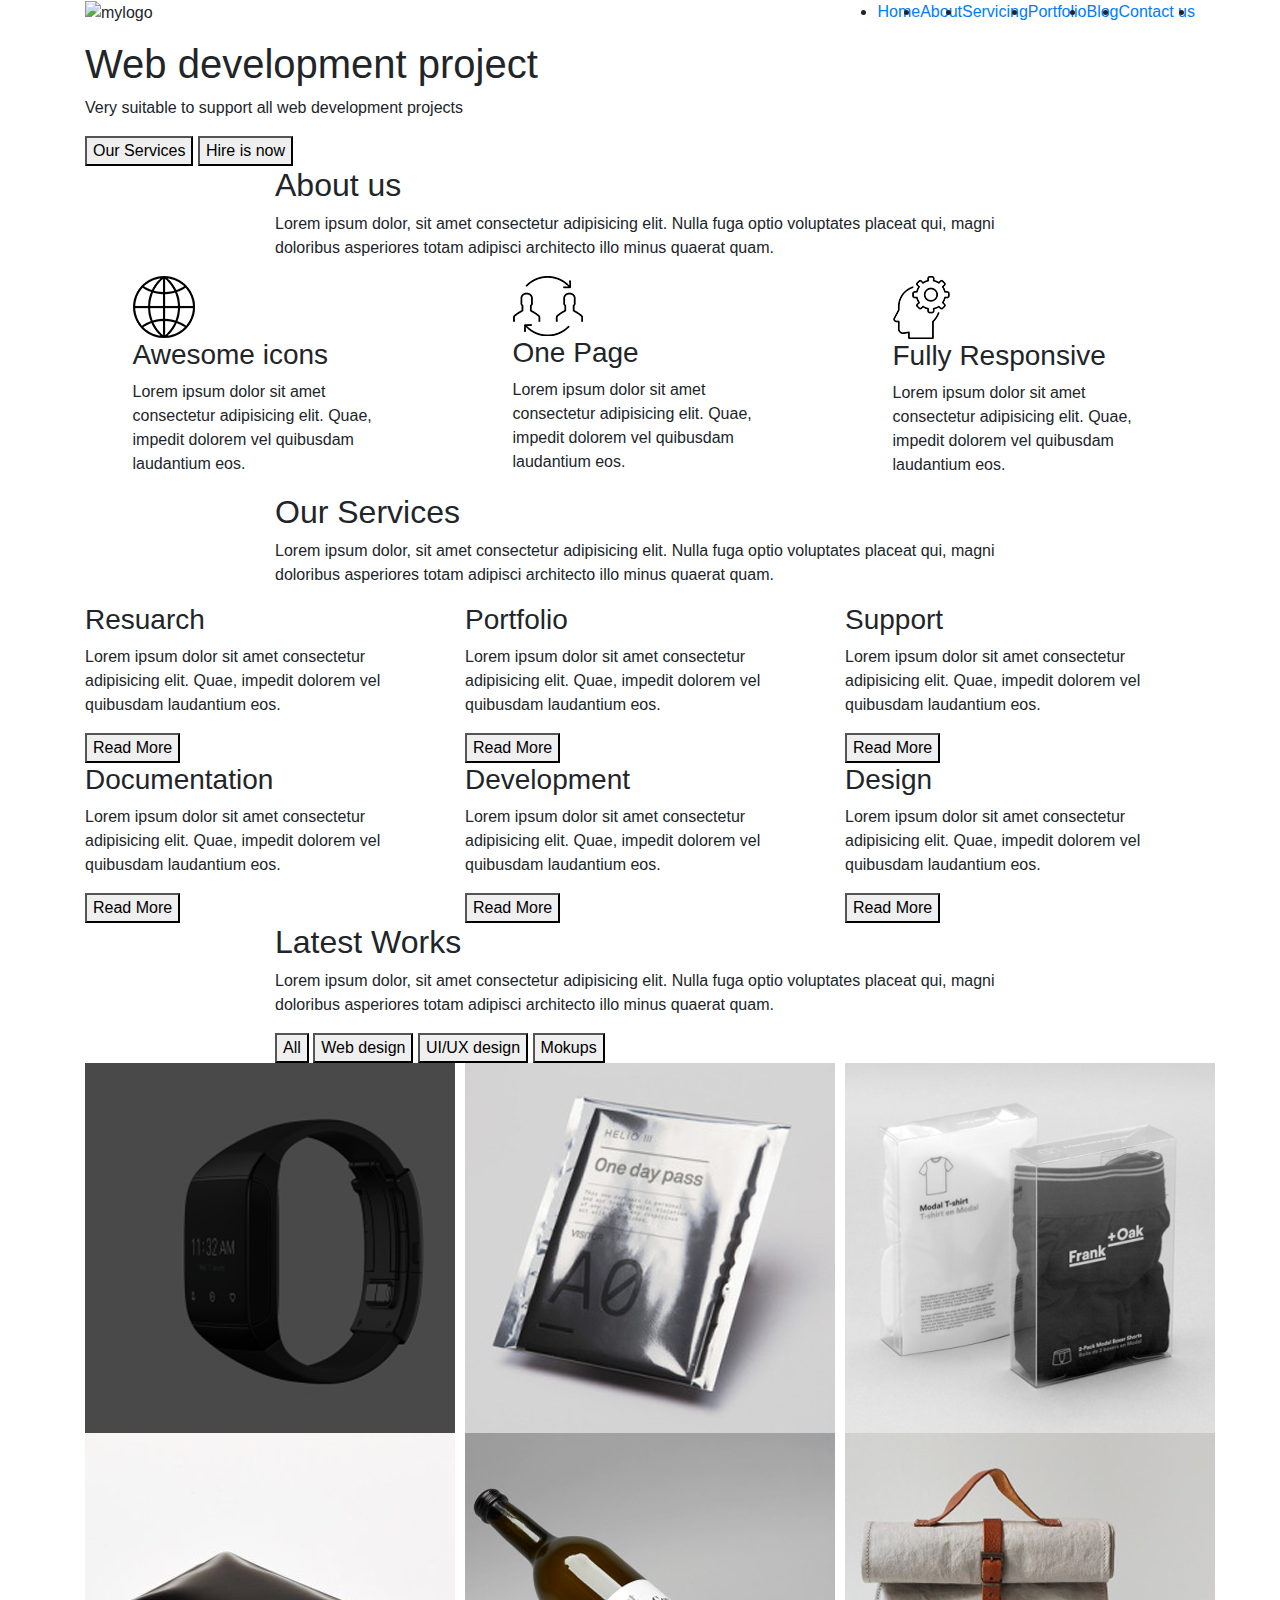
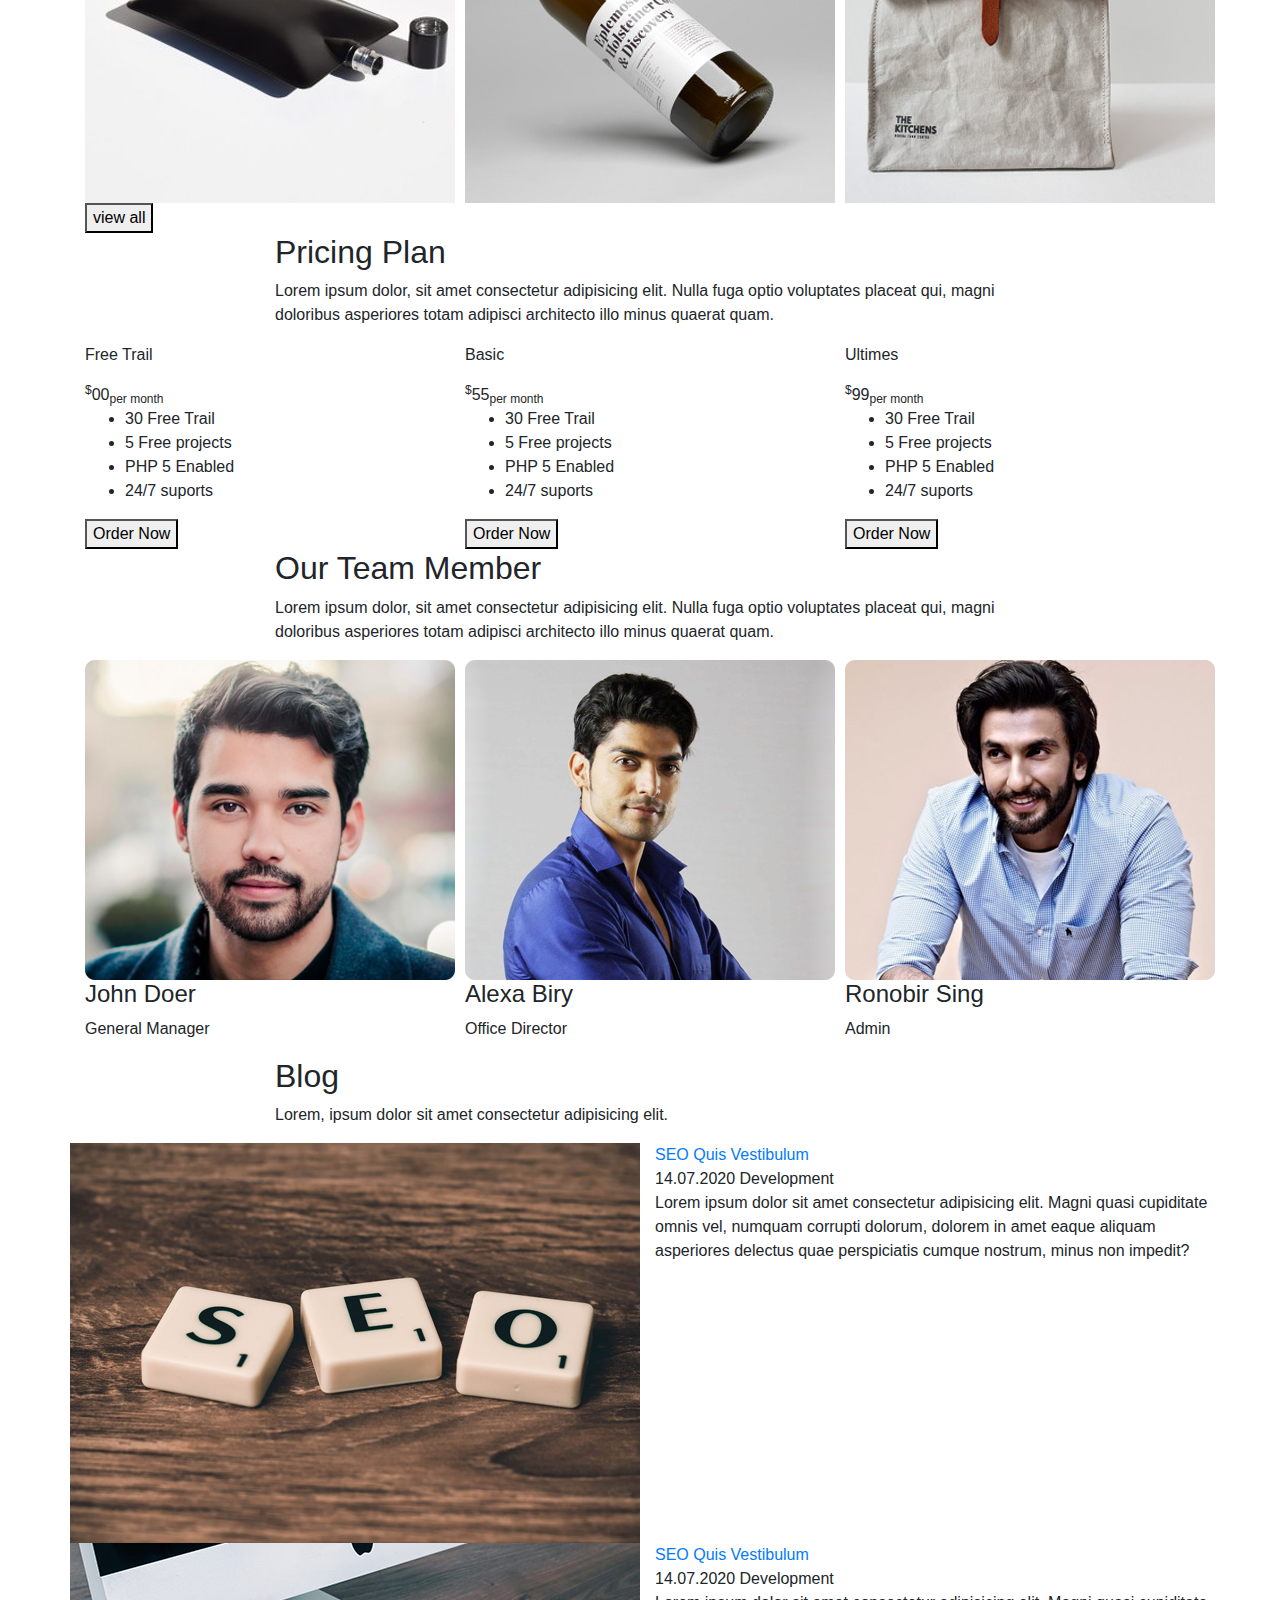
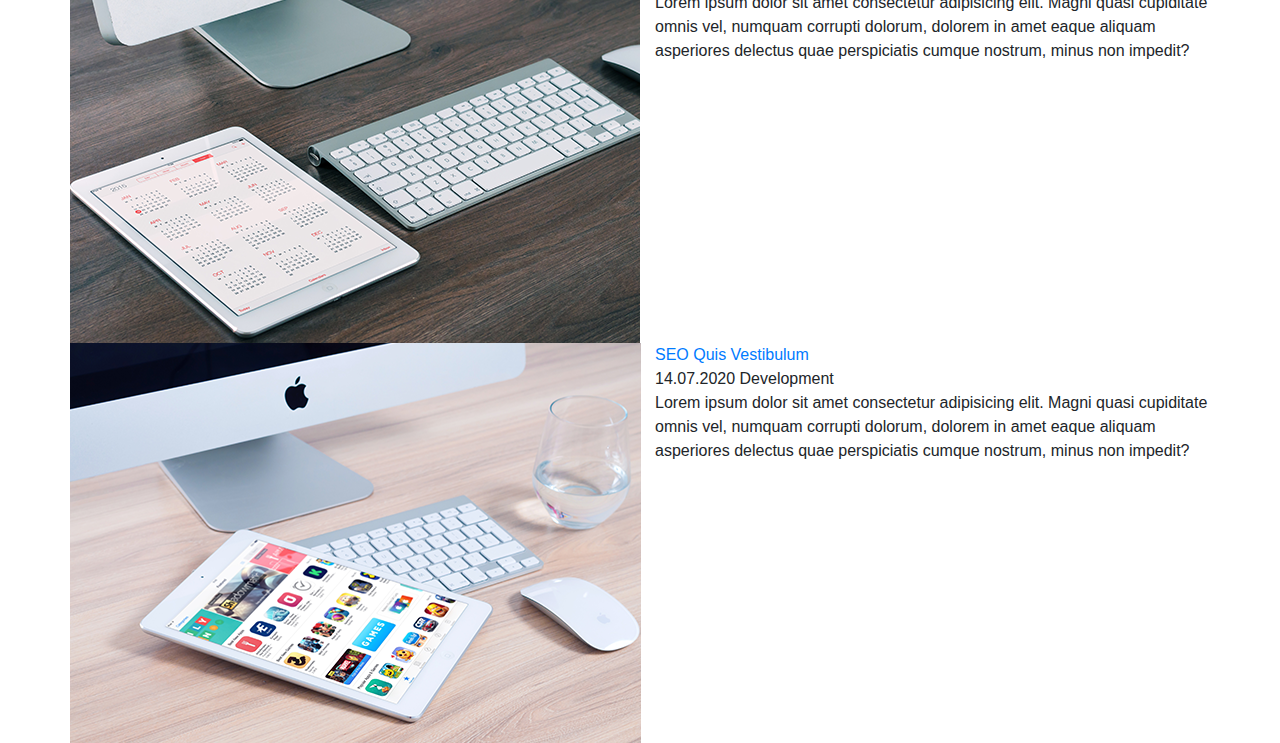
==== commit 5ecad4fa: "Blog" ====
--- a/index.html
+++ b/index.html
@@ -14,13 +14,13 @@
 
 <body>
     <header class="menu-bar">
-        <div class="conteiner">
+        <div class="container">
             <div class="row">
                 <div class="col-xl-2">
                     <img src="img/logo.png" alt="mylogo" class="logo" />
                 </div>
                 <div class="col-xl-8 ml-auto align-self-center">
-                    <nav class="navigation">
+                    <nav>
                         <ul class="menu d-flex justify-content-end">
                             <li class="menu__item"><a href="#">Home</a></li>
                             <li class="menu__item"><a href="#">About</a></li>
@@ -183,7 +183,7 @@
                 ============================================================================== -->
 
     <section class="portfolio">
-        <container>
+        <div class="container">
             <div class="row justify-content-center">
                 <div class="col-xl-8">
                     <h2 class="about__title">Latest Works</h2>
@@ -211,7 +211,7 @@
                     <button class="button">view all</button>
                 </div>
             </div>
-        </container>
+        </div>
     </section>
 
     <!-- ==============================================================================
@@ -299,7 +299,7 @@
     ============================================================================== -->
 
     <section class="team">
-        <div class="conteiner">
+        <div class="container">
             <div class="row justify-content-center">
                 <div class="col-xl-8">
                     <h2 class="about__title">Our Team Member</h2>
@@ -413,7 +413,7 @@
     ============================================================================== -->
 
     <section class="services">
-        <div class="conteiner">
+        <div class="container">
             <div class="row justify-content-center">
                 <div class="col-xl-8">
                     <h2 class="about__title">Blog</h2>
@@ -421,15 +421,45 @@
 
                     </p>
                 </div>
-                <div class="row">
+                <div class="row left justify-content-center">
                     <div class="col-xl-6"><img src="img/blog.png" alt=""></div>
                     <div class="col-xl-6">
-                        <h4>SEO Quis Vestibulum</h4>
-                        <div>
-                            <span><i class="far fa-calendar-alt"></i>14.07.2020</span>
-                            <span><i class="far fa-clipboard"></i></i>Development</span>
-                        </div>
-                        <p>Lorem ipsum dolor sit amet consectetur adipisicing elit. Magni quasi cupiditate omnis vel, numquam corrupti dolorum, dolorem in amet eaque aliquam asperiores delectus quae perspiciatis cumque nostrum, minus non impedit?</p>
+                        <div class="blog">
+                            <a href="#">SEO Quis Vestibulum</a>
+                            <div>
+                                <span><i class="far fa-calendar-alt"></i>14.07.2020</span>
+                                <span><i class="far fa-clipboard"></i></i>Development</span>
+                            </div>
+                            <p>Lorem ipsum dolor sit amet consectetur adipisicing elit. Magni quasi cupiditate omnis vel, numquam corrupti dolorum, dolorem in amet eaque aliquam asperiores delectus quae perspiciatis cumque nostrum, minus non impedit?</p>
+                        </div>
+                    </div>
+                </div>
+
+                <div class="row right justify-content-center">
+                    <div class="col-xl-6"><img src="img/blog2.png" alt=""></div>
+                    <div class="col-xl-6">
+                        <div class="blog">
+                            <a href="#">SEO Quis Vestibulum</a>
+                            <div>
+                                <span><i class="far fa-calendar-alt"></i>14.07.2020</span>
+                                <span><i class="far fa-clipboard"></i></i>Development</span>
+                            </div>
+                            <p>Lorem ipsum dolor sit amet consectetur adipisicing elit. Magni quasi cupiditate omnis vel, numquam corrupti dolorum, dolorem in amet eaque aliquam asperiores delectus quae perspiciatis cumque nostrum, minus non impedit?</p>
+                        </div>
+                    </div>
+                </div>
+
+                <div class="row left justify-content-center">
+                    <div class="col-xl-6"><img src="img/blog3.png" alt=""></div>
+                    <div class="col-xl-6">
+                        <div class="blog">
+                            <a href="#">SEO Quis Vestibulum</a>
+                            <div>
+                                <span><i class="far fa-calendar-alt"></i>14.07.2020</span>
+                                <span><i class="far fa-clipboard"></i></i>Development</span>
+                            </div>
+                            <p>Lorem ipsum dolor sit amet consectetur adipisicing elit. Magni quasi cupiditate omnis vel, numquam corrupti dolorum, dolorem in amet eaque aliquam asperiores delectus quae perspiciatis cumque nostrum, minus non impedit?</p>
+                        </div>
                     </div>
                 </div>
             </div>
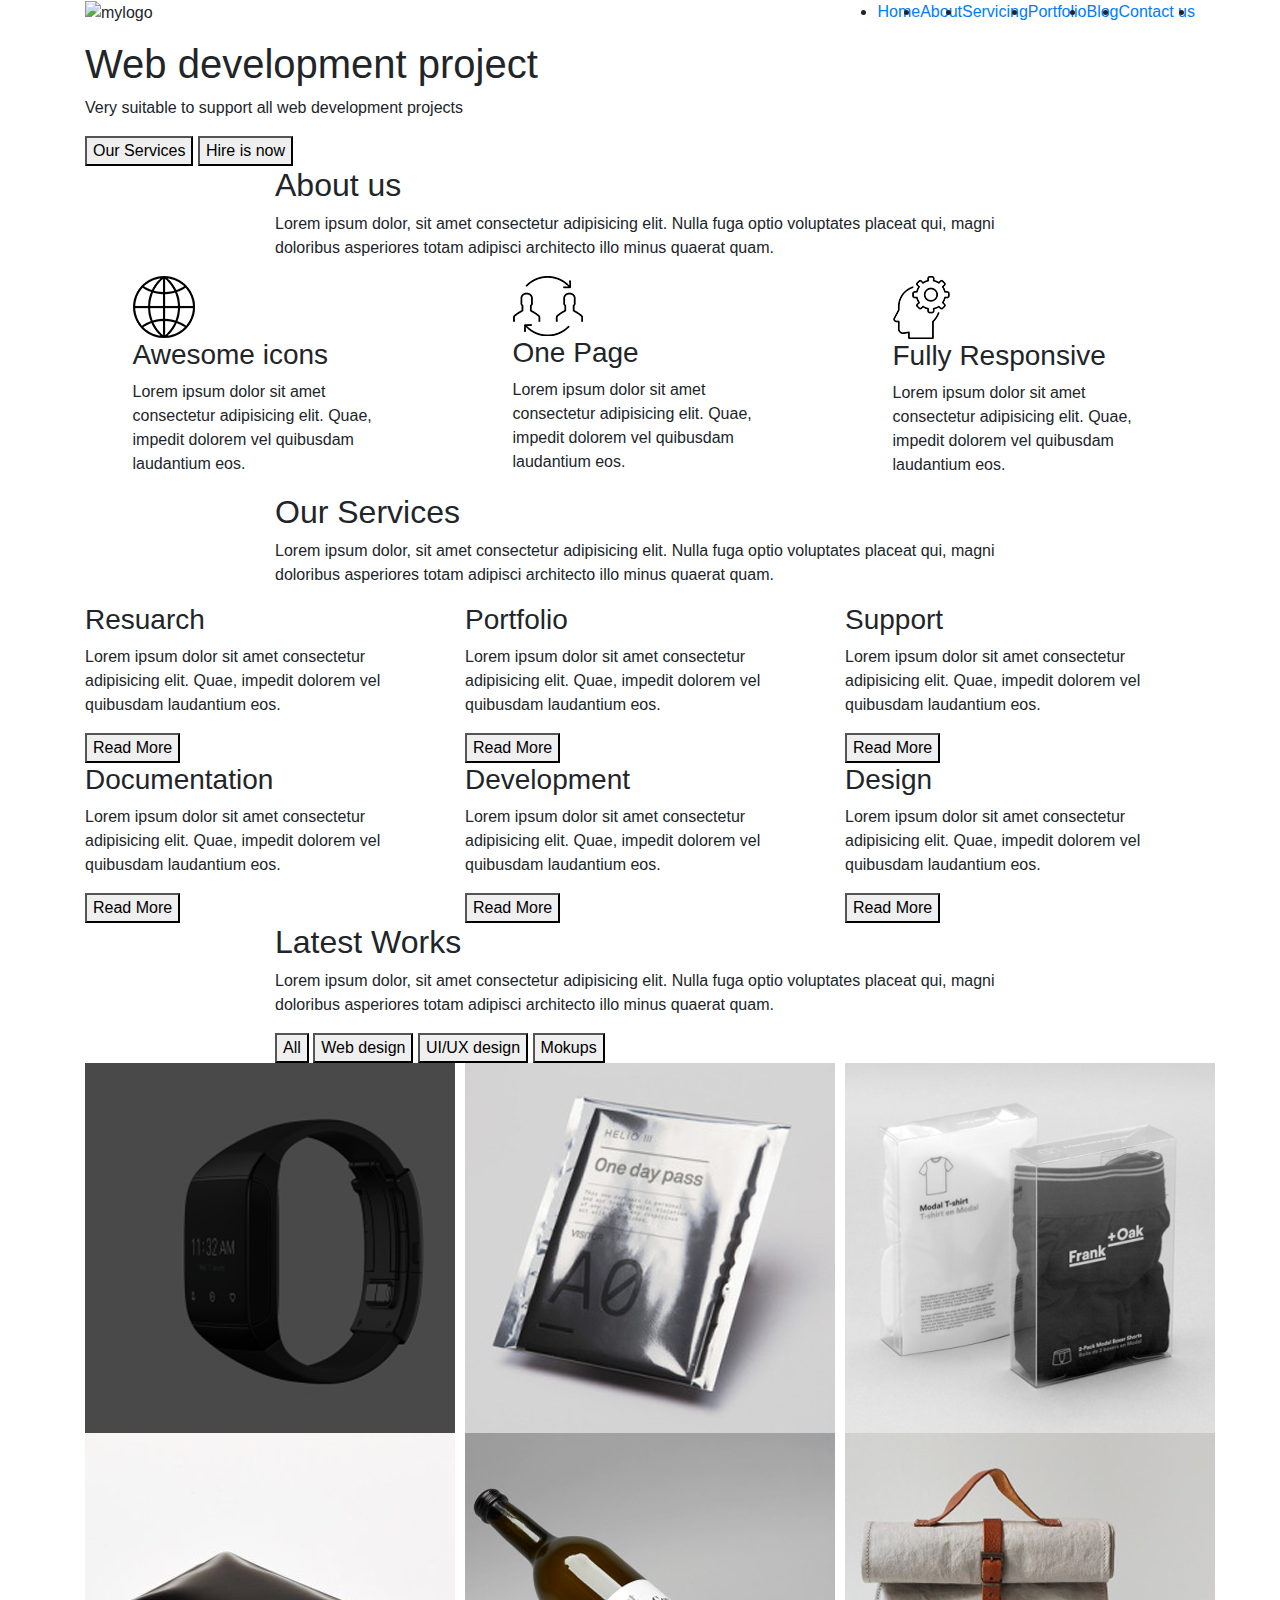
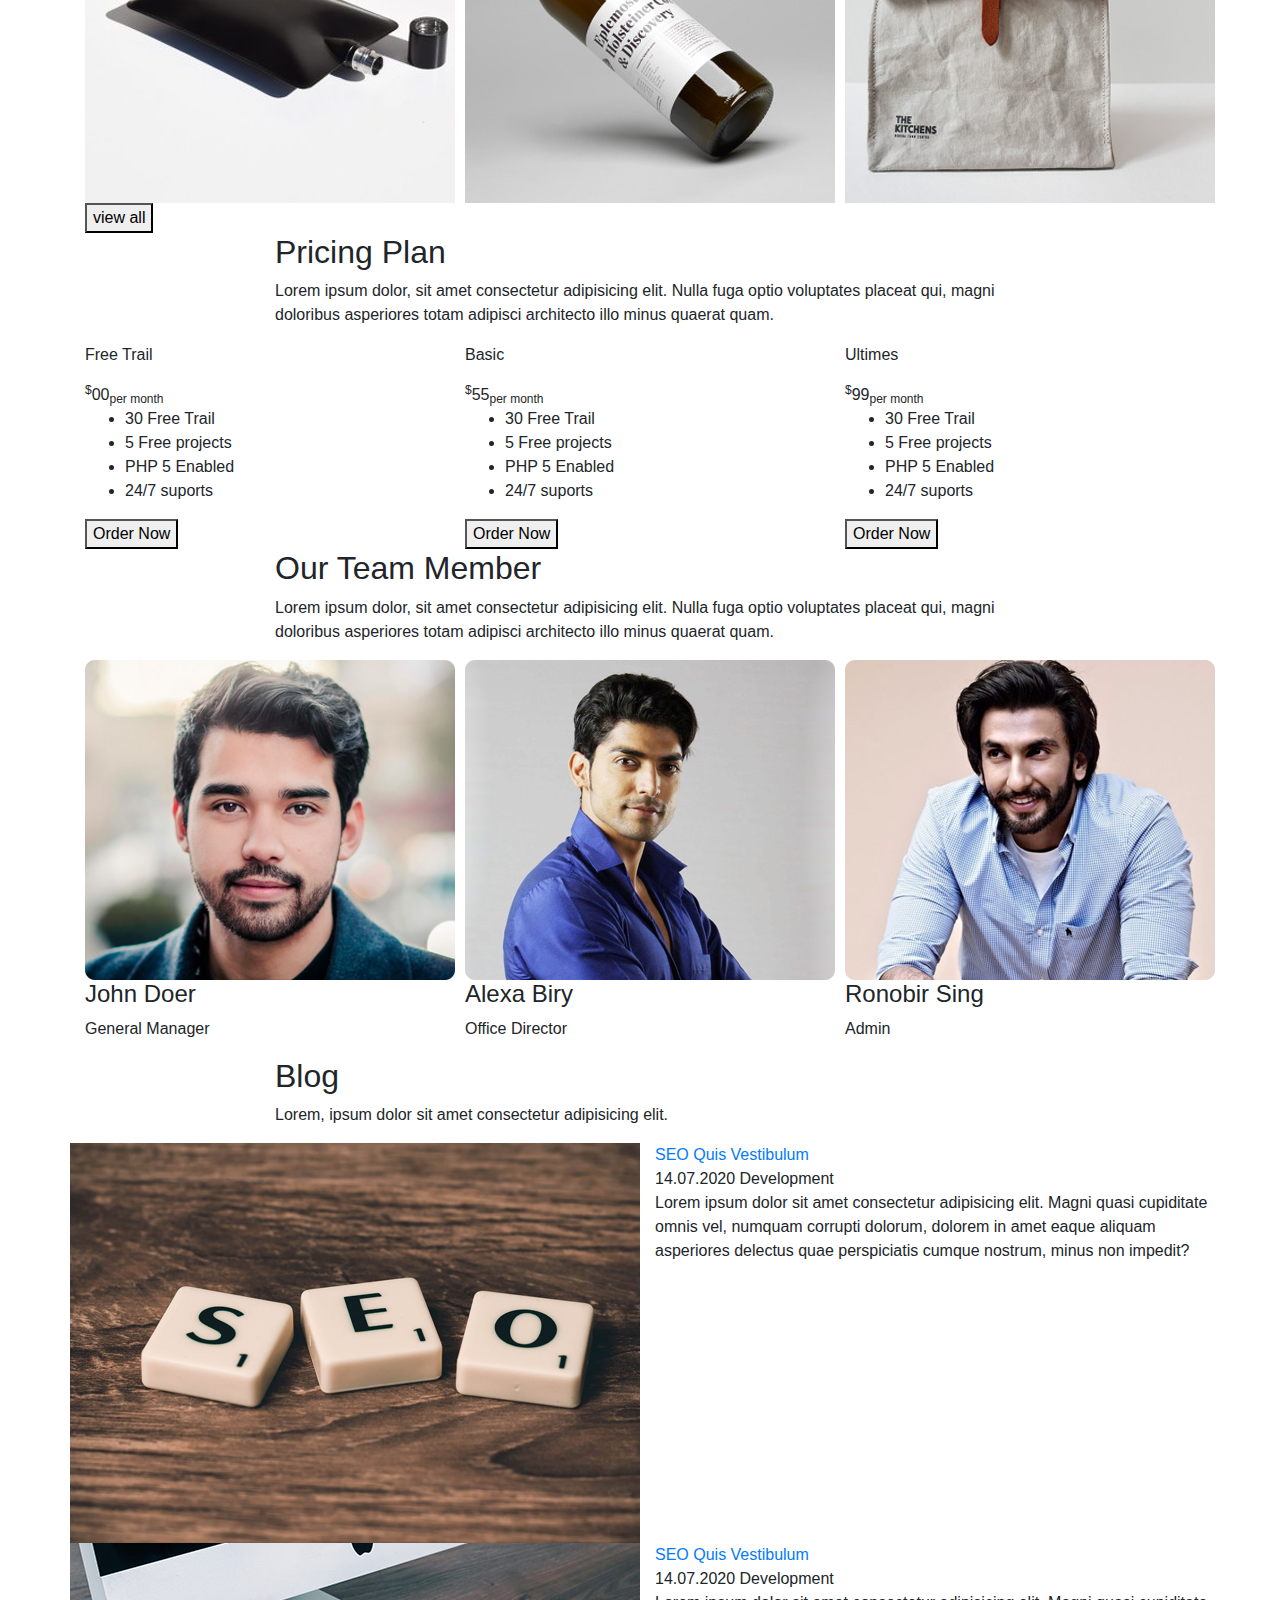
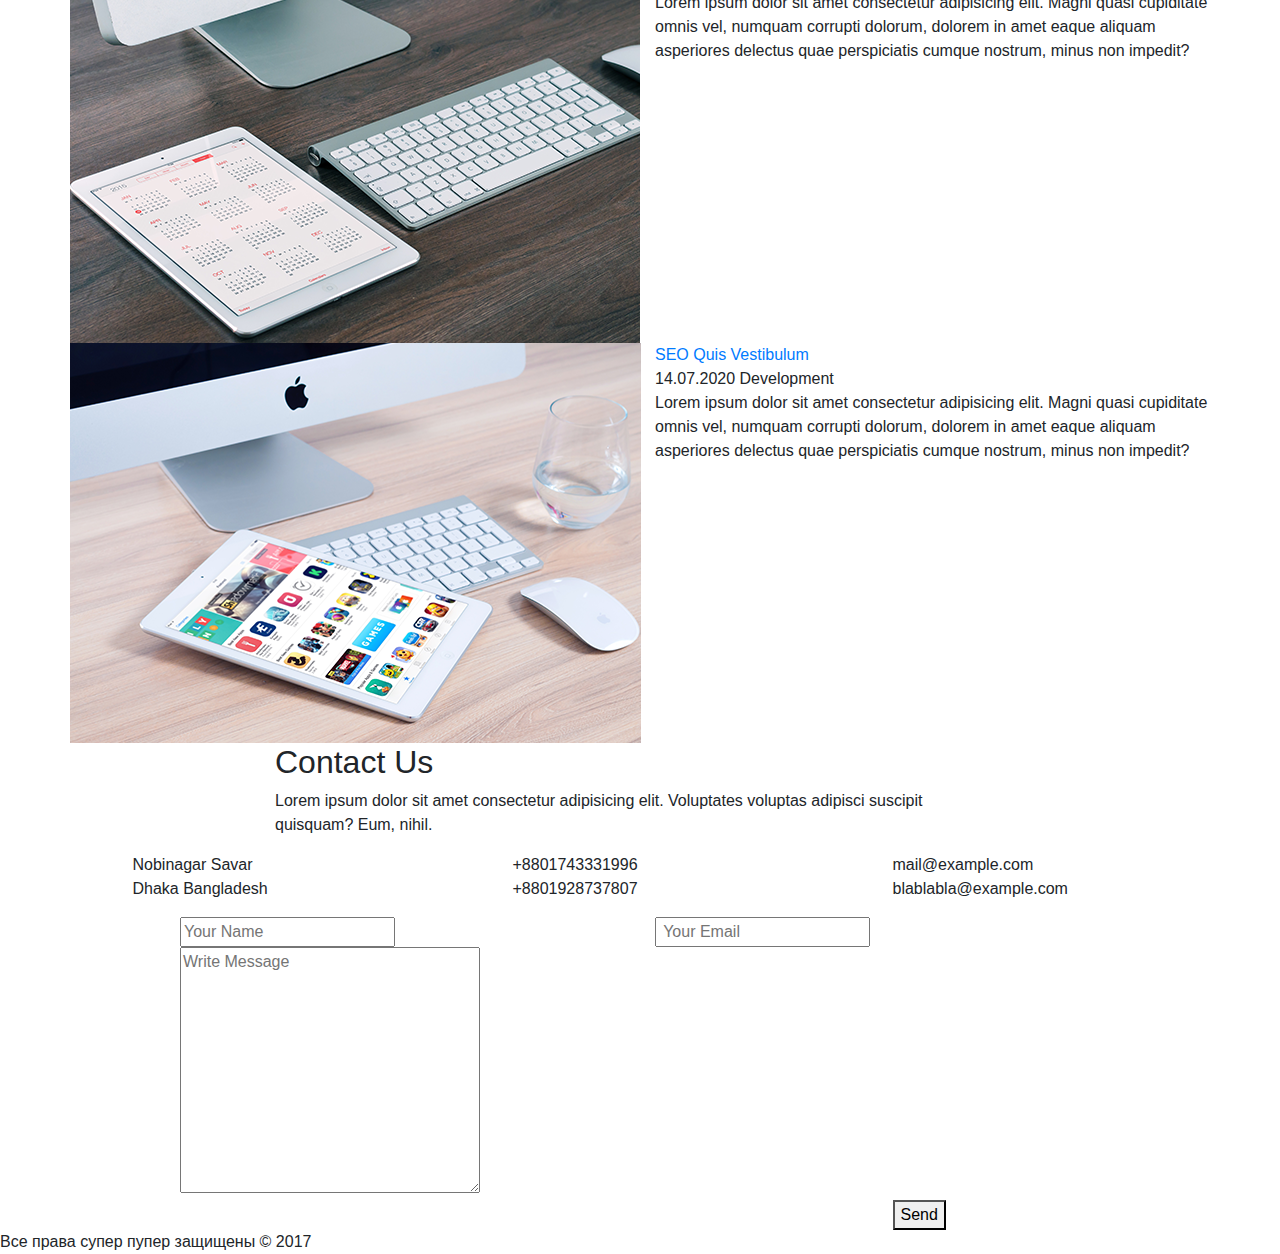
==== commit 1d687862: "footer" ====
--- a/index.html
+++ b/index.html
@@ -466,17 +466,55 @@
         </div>
     </section>
 
+    <!-- ==============================================================================
+    
+                                        FOOTER
+    
+    ============================================================================== -->
+    <footer class="footer">
+        <div class="container">
+            <div class="row justify-content-center">
+                <div class="col-xl-8">
+                    <h2 class="about__title"> Contact Us</h2>
+                    <p class="about__text">Lorem ipsum dolor sit amet consectetur adipisicing elit. Voluptates voluptas adipisci suscipit quisquam? Eum, nihil.</p>
+                </div>
+            </div>
+            <div class="row justify-content-around">
+                <div class="col-xl-3">
+                    <div class="circle"><i class="fas fa-map-marker-alt"></i></div>
+                    <p>Nobinagar Savar <br> Dhaka Bangladesh</p>
+                </div>
+                <div class="col-xl-3">
+                    <div class="circle"><i class="fas fa-phone-alt"></i></div>
+                    <p>+8801743331996 <br> +8801928737807</p>
+                </div>
+                <div class="col-xl-3">
+                    <div class="circle"><i class="far fa-envelope"></i></div>
+                    <p>mail@example.com<br>blablabla@example.com</p>
+                </div>
+            </div>
+            <div class="row justify-content-center form">
+                <div class="col-xl-5"><input type="text" placeholder="Your Name"></div>
+                <div class="col-xl-5"><input type="email" placeholder=" Your Email"></div>
+                <div class="col-xl-10"><textarea name="" id="" cols="30" rows="10" placeholder="Write Message"></textarea></div>
+                <div class="col-xl-2 offset-xl-7"><button>Send</button></div>
+            </div>
+    </footer>
+
+    <footer class="resrved">Все права супер пупер защищены © 2017</footer>
+
+
 
     <!-- ==============================================================================
     
                                         SCRIPT
     
     ============================================================================== -->
-    <script src="https://code.jquery.com/jquery-3.4.1.slim.min.js" integrity="sha384-J6qa4849blE2+poT4WnyKhv5vZF5SrPo0iEjwBvKU7imGFAV0wwj1yYfoRSJoZ+n" crossorigin="anonymous"></script>
-    <script src="https://cdn.jsdelivr.net/npm/popper.js@1.16.0/dist/umd/popper.min.js" integrity="sha384-Q6E9RHvbIyZFJoft+2mJbHaEWldlvI9IOYy5n3zV9zzTtmI3UksdQRVvoxMfooAo" crossorigin="anonymous"></script>
-    <script src="https://stackpath.bootstrapcdn.com/bootstrap/4.4.1/js/bootstrap.min.js" integrity="sha384-wfSDF2E50Y2D1uUdj0O3uMBJnjuUD4Ih7YwaYd1iqfktj0Uod8GCExl3Og8ifwB6" crossorigin="anonymous"></script>
-    <script type="text/javascript" src="//cdn.jsdelivr.net/npm/slick-carousel@1.8.1/slick/slick.min.js"></script>
-    <script src="js/main.js"></script>
+    <script src="https://code.jquery.com/jquery-3.4.1.slim.min.js " integrity="sha384-J6qa4849blE2+poT4WnyKhv5vZF5SrPo0iEjwBvKU7imGFAV0wwj1yYfoRSJoZ+n " crossorigin="anonymous "></script>
+    <script src="https://cdn.jsdelivr.net/npm/popper.js@1.16.0/dist/umd/popper.min.js " integrity="sha384-Q6E9RHvbIyZFJoft+2mJbHaEWldlvI9IOYy5n3zV9zzTtmI3UksdQRVvoxMfooAo " crossorigin="anonymous "></script>
+    <script src="https://stackpath.bootstrapcdn.com/bootstrap/4.4.1/js/bootstrap.min.js " integrity="sha384-wfSDF2E50Y2D1uUdj0O3uMBJnjuUD4Ih7YwaYd1iqfktj0Uod8GCExl3Og8ifwB6 " crossorigin="anonymous "></script>
+    <script type="text/javascript " src="//cdn.jsdelivr.net/npm/slick-carousel@1.8.1/slick/slick.min.js "></script>
+    <script src="js/main.js "></script>
 </body>
 
 </html>